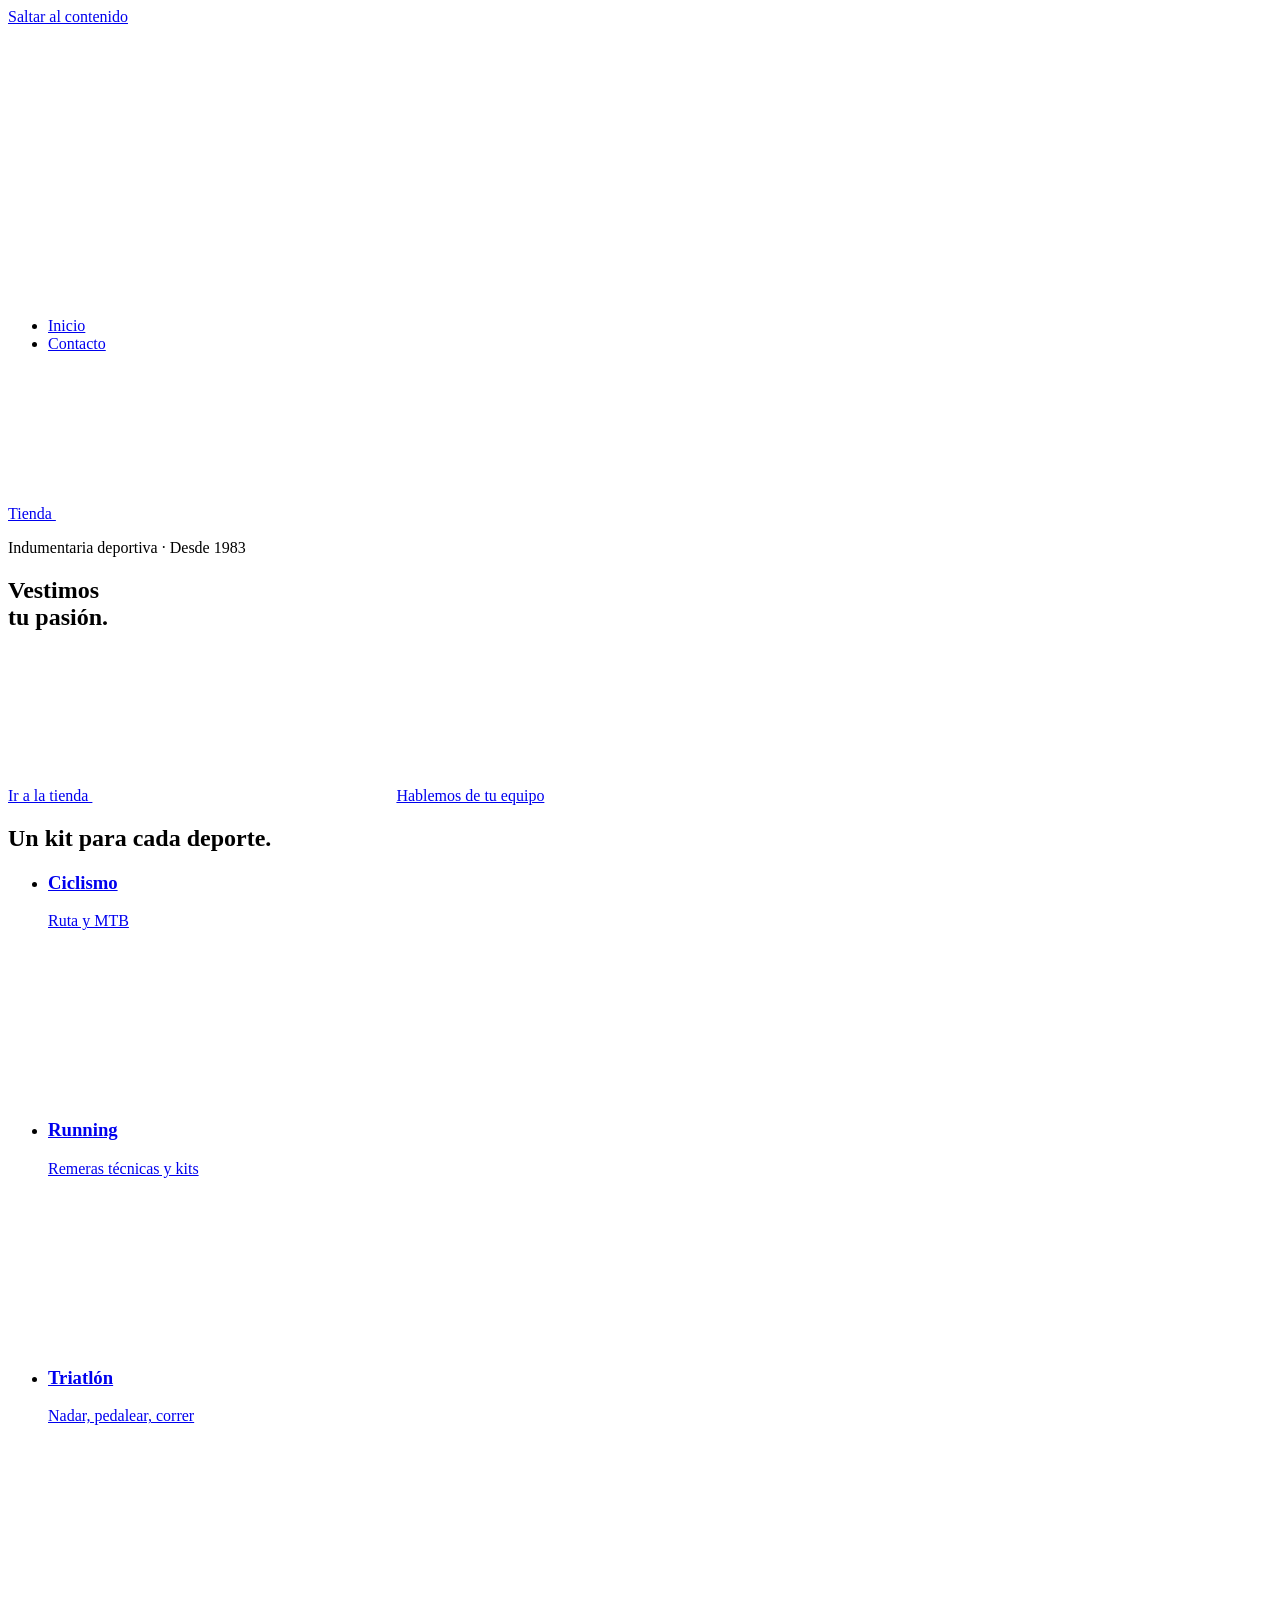
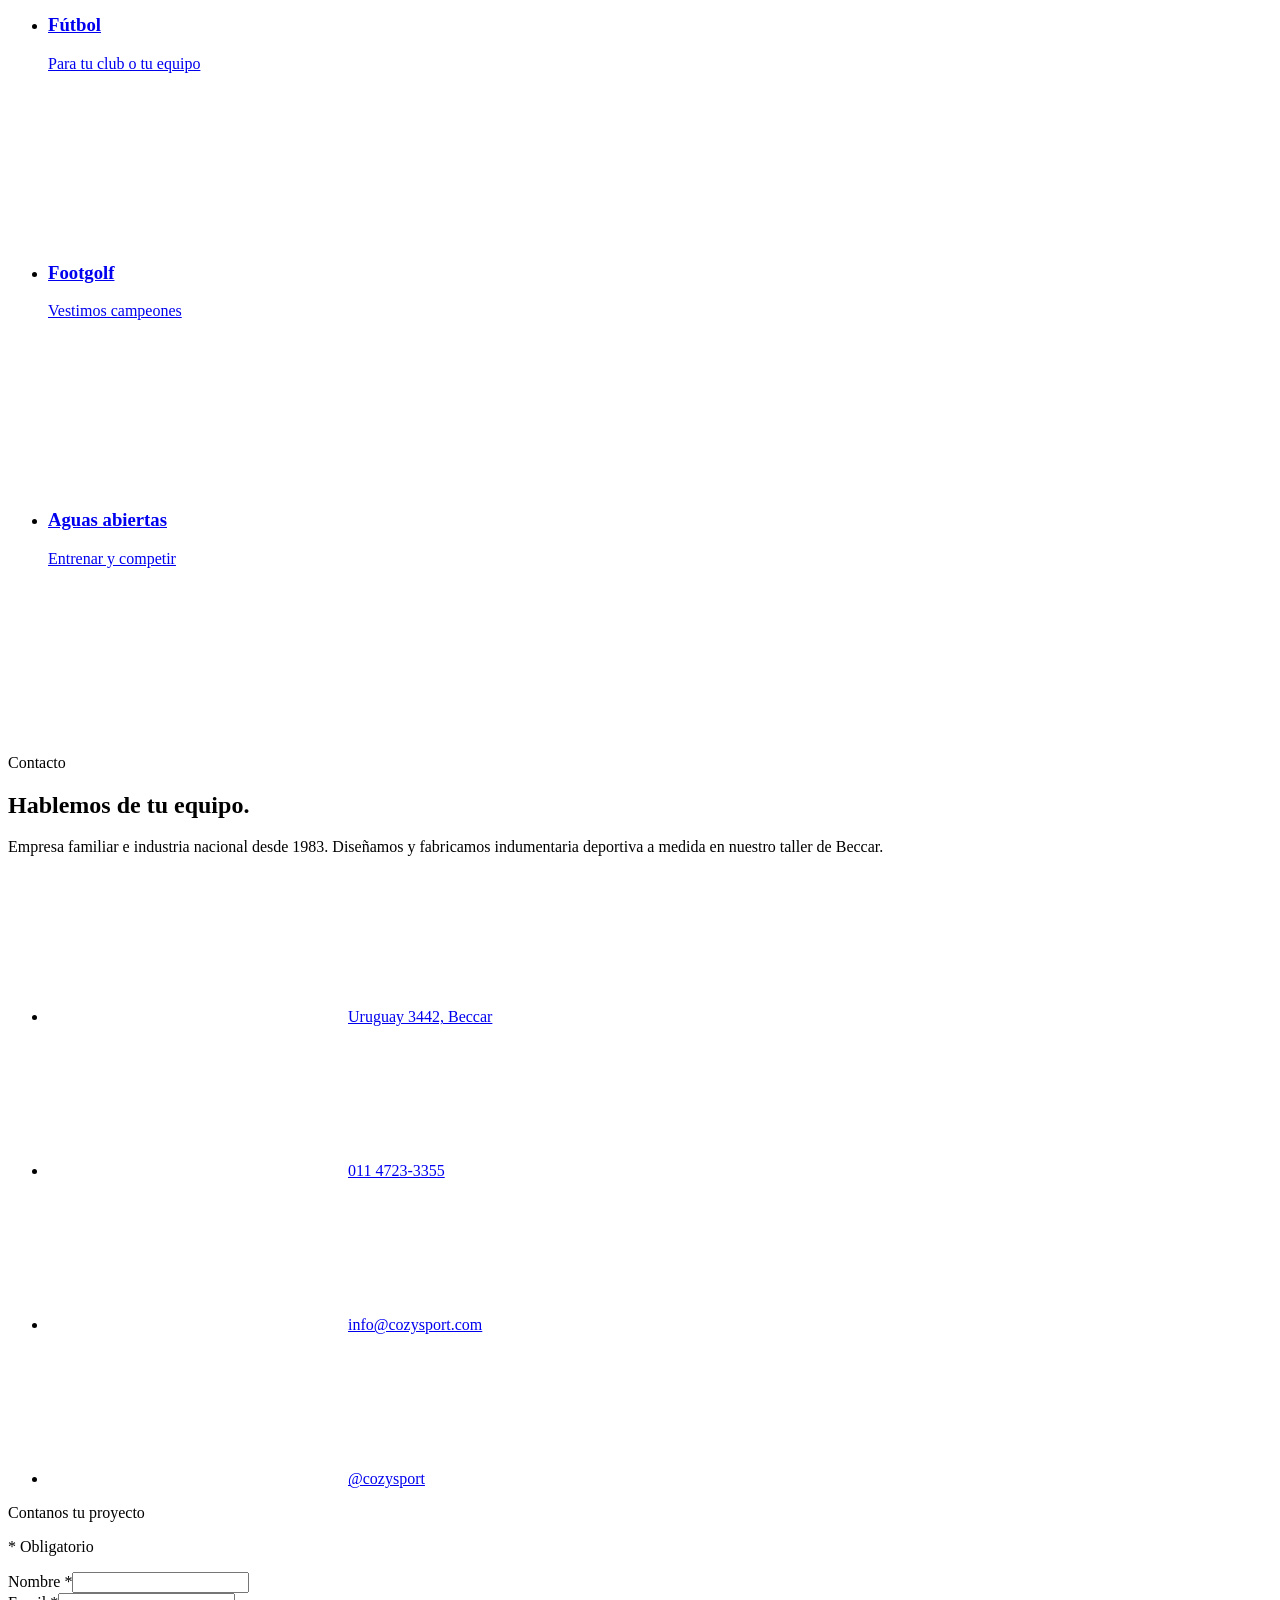
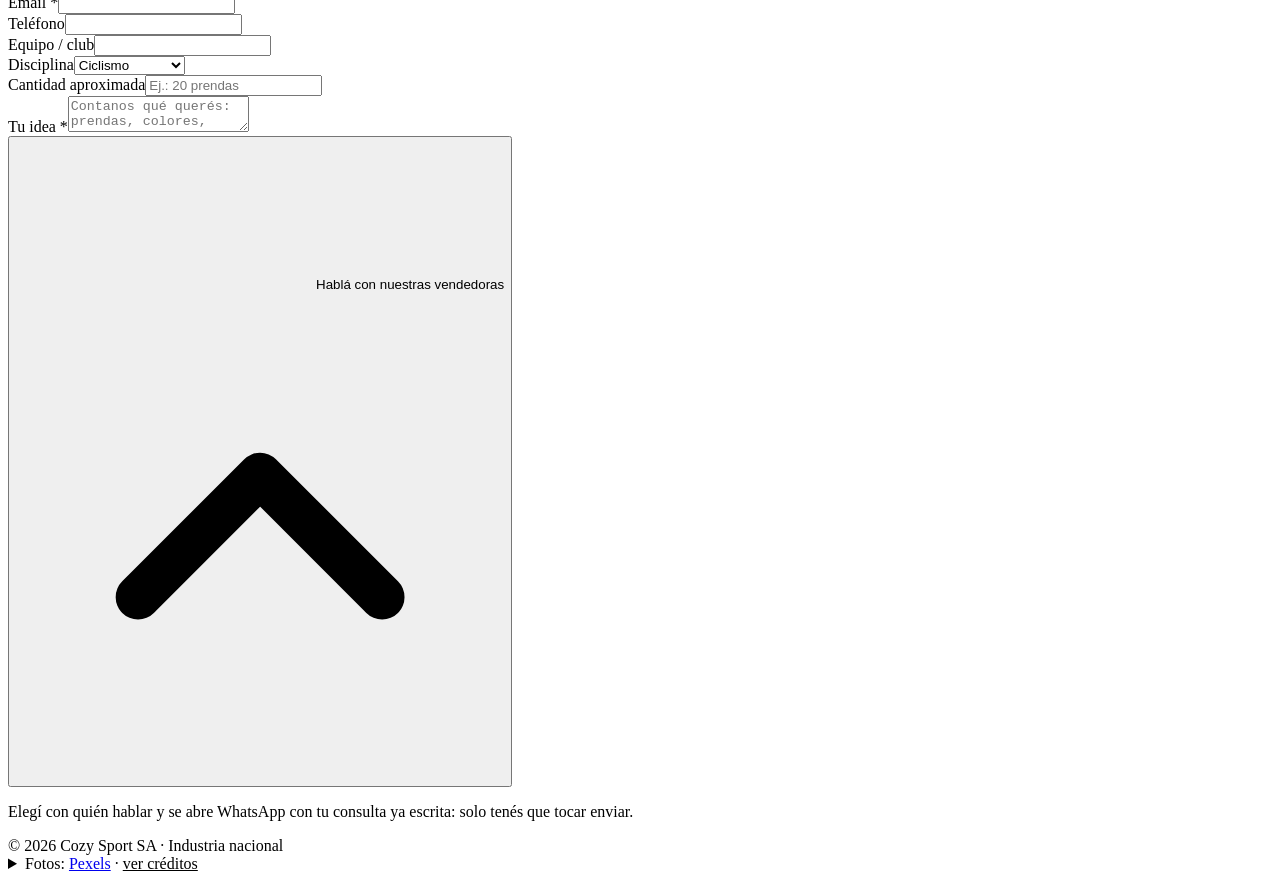
==== src/index.html @ c5a8463f "Cozy Sport en 2 secciones: Inicio (hero + disciplinas) y Contacto" ====
<!doctype html>
<html lang="es-AR">
<head>
<meta charset="utf-8">
<meta name="viewport" content="width=device-width,initial-scale=1,viewport-fit=cover">
<title>Cozy Sport · Indumentaria deportiva personalizada · Desde 1983</title>
<meta name="description" content="Cozy Sport diseña y fabrica indumentaria deportiva personalizada para equipos y deportistas: ciclismo, running, triatlón, fútbol y footgolf. Taller propio en Beccar, Buenos Aires. Industria nacional desde 1983.">
<meta name="theme-color" content="#0b0c0b">
<meta property="og:type" content="website">
<meta property="og:title" content="Cozy Sport · Indumentaria deportiva personalizada">
<meta property="og:description" content="Del boceto a la competencia. Diseño y confección de indumentaria deportiva a medida en Beccar, Buenos Aires, desde 1983.">
<meta property="og:image" content="assets/img/og-image.jpg">
<meta property="og:image:width" content="1200">
<meta property="og:image:height" content="630">
<meta name="twitter:card" content="summary_large_image">
<meta property="og:locale" content="es_AR">
<link rel="icon" href="favicon.ico" sizes="48x48">
<link rel="icon" href="assets/img/favicon.svg" type="image/svg+xml">
<link rel="apple-touch-icon" href="assets/img/apple-icon.png">
<link rel="preconnect" href="https://fonts.googleapis.com">
<link rel="preconnect" href="https://fonts.gstatic.com" crossorigin>
<link href="https://fonts.googleapis.com/css2?family=Archivo:wdth,wght@62..125,400..900&family=Inter:wght@400;500;600;700&family=JetBrains+Mono:wght@700&display=swap" rel="stylesheet">
<link rel="stylesheet" href="assets/css/styles.css">
<link rel="stylesheet" href="assets/css/simple.css">
<script type="application/ld+json">
{"@context":"https://schema.org","@type":"ClothingStore","name":"Cozy Sport SA","description":"Indumentaria deportiva personalizada. Industria nacional desde 1983.","foundingDate":"1983","email":"info@cozysport.com","telephone":["+54 11 4723-3355","+54 11 4723-2255","+54 11 4723-3373"],"url":"https://cozysport.com/","address":{"@type":"PostalAddress","streetAddress":"Uruguay 3442","addressLocality":"Beccar","addressRegion":"Buenos Aires","postalCode":"1643","addressCountry":"AR"},"sameAs":["https://instagram.com/cozysport","https://www.facebook.com/cozysport","https://tiendacozy.com/"]}
</script>
</head>
<body class="s2">
<a class="skip" href="#main">Saltar al contenido</a>

<!--sprite-->

<header class="hdr" id="top">
  <div class="wrap">
    <a class="logo" href="#top" aria-label="Cozy Sport, volver arriba"><svg class="wm" viewBox="0 0 3310 710" aria-hidden="true"><use href="#i-wordmark"/></svg></a>
    <nav class="nav" aria-label="Principal">
      <ul>
        <li><a href="#inicio">Inicio</a></li>
        <li><a href="#contacto">Contacto</a></li>
      </ul>
    </nav>
    <a class="btn hdr-cta" href="https://tiendacozy.com/" target="_blank" rel="noopener">Tienda <svg aria-hidden="true"><use href="#i-arrow-up"/></svg></a>
  </div>
</header>

<main id="main">

<!-- ================= 1 · INICIO ================= -->
<section id="inicio" aria-labelledby="s2-title">
  <div class="s2-hero">
    <div class="bg" data-parallax="0.15"><!--img:tienda|Corredor en una avenida arbolada con luz entre la niebla|100vw||eager--></div>
    <div class="wrap s2-hero-in">
      <p class="kicker">Indumentaria deportiva · Desde 1983</p>
      <h1 id="s2-title" class="display">Vestimos<br>tu pasión.</h1>
      <div class="s2-ctas">
        <a class="btn" href="https://tiendacozy.com/" target="_blank" rel="noopener">Ir a la tienda <svg aria-hidden="true"><use href="#i-arrow-up"/></svg></a>
        <a class="btn ghost" href="#contacto">Hablemos de tu equipo</a>
      </div>
    </div>
    <a class="s2-cue" href="#disciplinas" aria-label="Ver disciplinas"><span></span></a>
  </div>

  <div class="wrap s2-disc" id="disciplinas">
    <h2 class="s2-h2">Un kit para <span>cada deporte.</span></h2>
    <ul class="s2-tiles">
      <li><a class="s2-tile" href="https://tiendacozy.com/" target="_blank" rel="noopener"><!--img:peloton|Ciclistas entrenando en grupo en la ruta|(min-width:900px) 33vw, 50vw--><h3>Ciclismo</h3><p>Ruta y MTB</p><svg class="go" aria-hidden="true"><use href="#i-arrow-up"/></svg></a></li>
      <li><a class="s2-tile" href="https://tiendacozy.com/" target="_blank" rel="noopener"><!--img:running|Corredores de maratón en la bruma de la mañana|(min-width:900px) 33vw, 50vw--><h3>Running</h3><p>Remeras técnicas y kits</p><svg class="go" aria-hidden="true"><use href="#i-arrow-up"/></svg></a></li>
      <li><a class="s2-tile" href="https://tiendacozy.com/" target="_blank" rel="noopener"><!--img:triatlon|Largada de natación de un triatlón en el mar|(min-width:900px) 33vw, 50vw--><h3>Triatlón</h3><p>Nadar, pedalear, correr</p><svg class="go" aria-hidden="true"><use href="#i-arrow-up"/></svg></a></li>
      <li><a class="s2-tile" href="https://tiendacozy.com/" target="_blank" rel="noopener"><!--img:futbol|Jugadores en una cancha de fútbol|(min-width:900px) 33vw, 50vw--><h3>Fútbol</h3><p>Para tu club o tu equipo</p><svg class="go" aria-hidden="true"><use href="#i-arrow-up"/></svg></a></li>
      <li><a class="s2-tile" href="https://tiendacozy.com/" target="_blank" rel="noopener"><!--img:footgolf|Pelota de fútbol sobre la línea del césped|(min-width:900px) 33vw, 50vw--><h3>Footgolf</h3><p>Vestimos campeones</p><svg class="go" aria-hidden="true"><use href="#i-arrow-up"/></svg></a></li>
      <li><a class="s2-tile" href="https://tiendacozy.com/" target="_blank" rel="noopener"><!--img:deportistas|Triatletas saliendo del agua|(min-width:900px) 33vw, 50vw--><h3>Aguas abiertas</h3><p>Entrenar y competir</p><svg class="go" aria-hidden="true"><use href="#i-arrow-up"/></svg></a></li>
    </ul>
  </div>
</section>

<!-- ================= 2 · CONTACTO ================= -->
<section class="s2-contact" id="contacto" aria-labelledby="contact-title">
  <div class="wrap s2-cgrid">
    <div class="s2-about">
      <p class="kicker">Contacto</p>
      <h2 id="contact-title" class="s2-h2">Hablemos de <span>tu equipo.</span></h2>
      <p class="s2-who">Empresa familiar e industria nacional desde 1983. Diseñamos y fabricamos indumentaria deportiva a medida en nuestro taller de Beccar.</p>
      <ul class="s2-info">
        <li><a href="https://www.google.com/maps/search/?api=1&amp;query=Uruguay+3442+Beccar+Buenos+Aires" target="_blank" rel="noopener"><svg aria-hidden="true"><use href="#i-pin"/></svg>Uruguay 3442, Beccar</a></li>
        <li><a href="tel:+541147233355"><svg aria-hidden="true"><use href="#i-phone"/></svg>011 4723-3355</a></li>
        <li><a href="mailto:info@cozysport.com"><svg aria-hidden="true"><use href="#i-mail"/></svg>info@cozysport.com</a></li>
        <li><a href="https://instagram.com/cozysport" target="_blank" rel="noopener"><svg aria-hidden="true"><use href="#i-ig"/></svg>@cozysport</a></li>
      </ul>
    </div>
    <form class="form" id="contactForm" novalidate>
        <div class="form-head"><p class="form-title">Contanos tu proyecto</p><p class="form-req"><span aria-hidden="true">*</span> Obligatorio</p></div>
        <div class="row">
          <div class="field"><label for="f-name">Nombre <span class="req" aria-hidden="true">*</span></label><input id="f-name" name="nombre" autocomplete="name" required></div>
          <div class="field"><label for="f-mail">Email <span class="req" aria-hidden="true">*</span></label><input id="f-mail" name="email" type="email" autocomplete="email" required></div>
        </div>
        <div class="row">
          <div class="field"><label for="f-tel">Teléfono</label><input id="f-tel" name="telefono" type="tel" autocomplete="tel"></div>
          <div class="field"><label for="f-team">Equipo / club</label><input id="f-team" name="equipo"></div>
        </div>
        <div class="row">
          <div class="field"><label for="f-sport">Disciplina</label><select id="f-sport" name="disciplina"><option>Ciclismo</option><option>Running</option><option>Triatlón</option><option>Fútbol</option><option>Footgolf</option><option>Aguas abiertas</option><option>Otra</option></select></div>
          <div class="field"><label for="f-qty">Cantidad aproximada</label><input id="f-qty" name="cantidad" inputmode="numeric" placeholder="Ej.: 20 prendas"></div>
        </div>
        <div class="field"><label for="f-msg">Tu idea <span class="req" aria-hidden="true">*</span></label><textarea id="f-msg" name="mensaje" placeholder="Contanos qué querés: prendas, colores, logos, fechas…" required></textarea></div>
        <div class="form-foot">
          <div class="talk" id="talk">
            <button class="talk-btn" id="talkBtn" type="button" aria-expanded="false" aria-controls="talkArc"><span class="talk-ico" aria-hidden="true"><svg><use href="#i-whatsapp"/></svg></span><span class="talk-txt">Hablá con nuestras vendedoras</span><svg class="talk-chev" viewBox="0 0 24 24" aria-hidden="true" fill="none" stroke="currentColor" stroke-width="2.2" stroke-linecap="round" stroke-linejoin="round"><path d="m6 15 6-6 6 6"/></svg></button>
            <div class="talk-arc" id="talkArc" role="group" aria-label="Elegí con quién hablar por WhatsApp"></div>
          </div>
        </div>
        <p class="note" id="formNote" aria-live="polite">Elegí con quién hablar y se abre WhatsApp con tu consulta ya escrita: solo tenés que tocar enviar.</p>
      </form>
  </div>
</section>
</main>

<footer class="s2-ftr">
  <div class="wrap">
    <span>© <span id="yr">2026</span> Cozy Sport SA · Industria nacional</span>
    <details class="credits">
      <summary>Fotos: <a href="https://www.pexels.com" target="_blank" rel="noopener">Pexels</a> · <u>ver créditos</u></summary>
      <ul><!--credits--></ul>
    </details>
  </div>
</footer>

<script src="assets/js/main.js" defer></script>
</body>
</html>
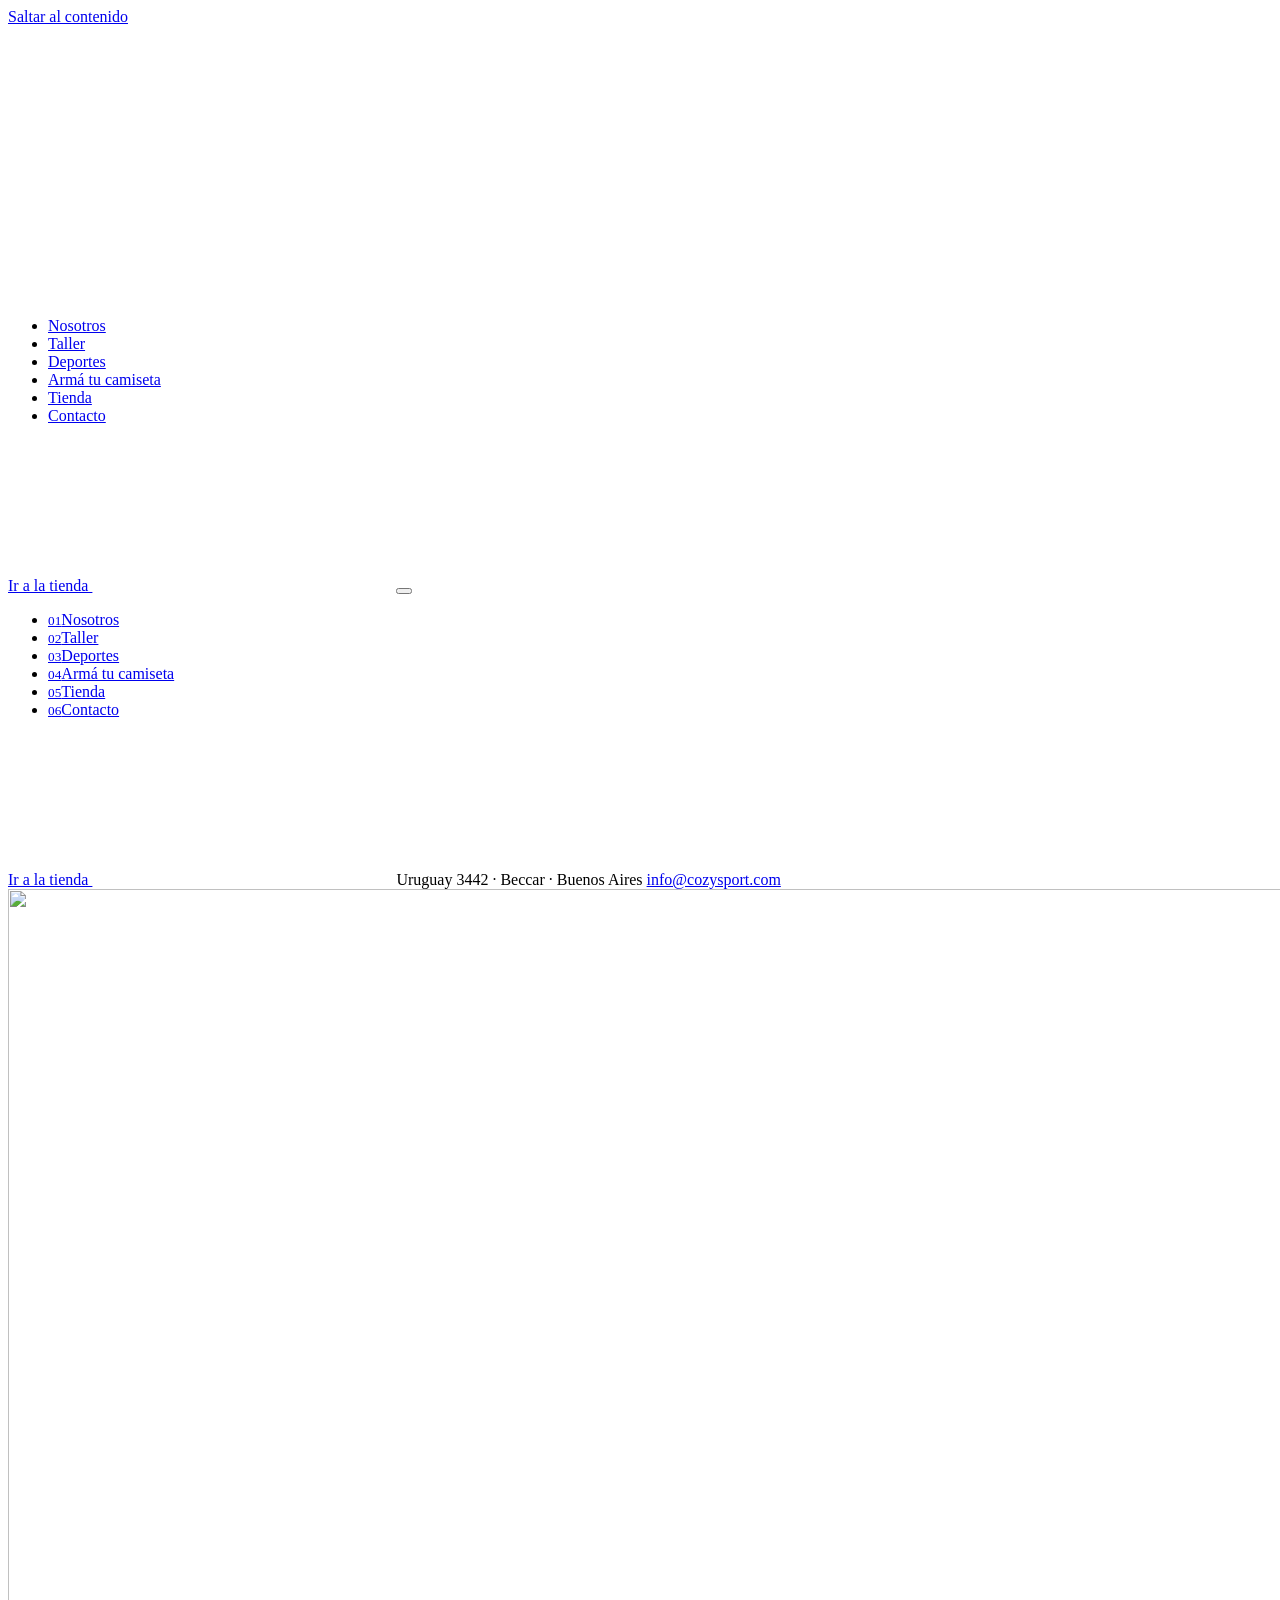
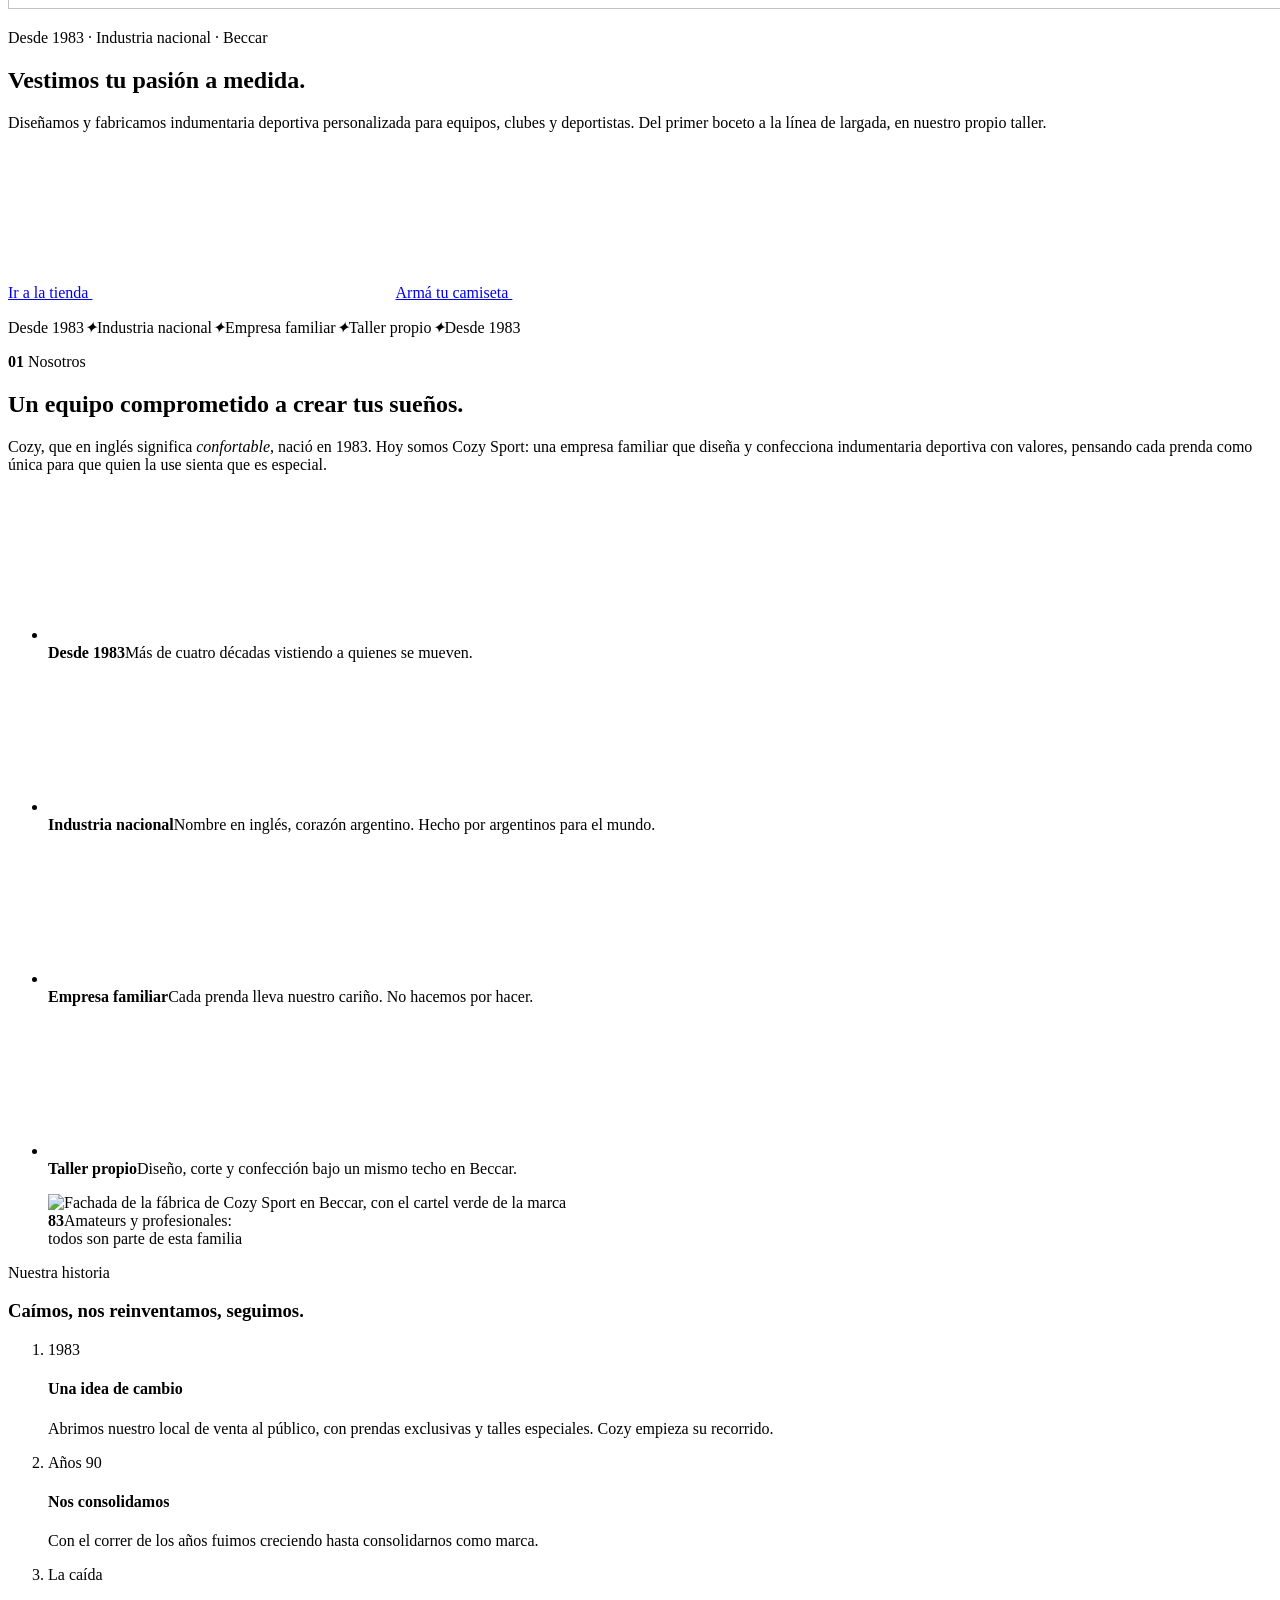
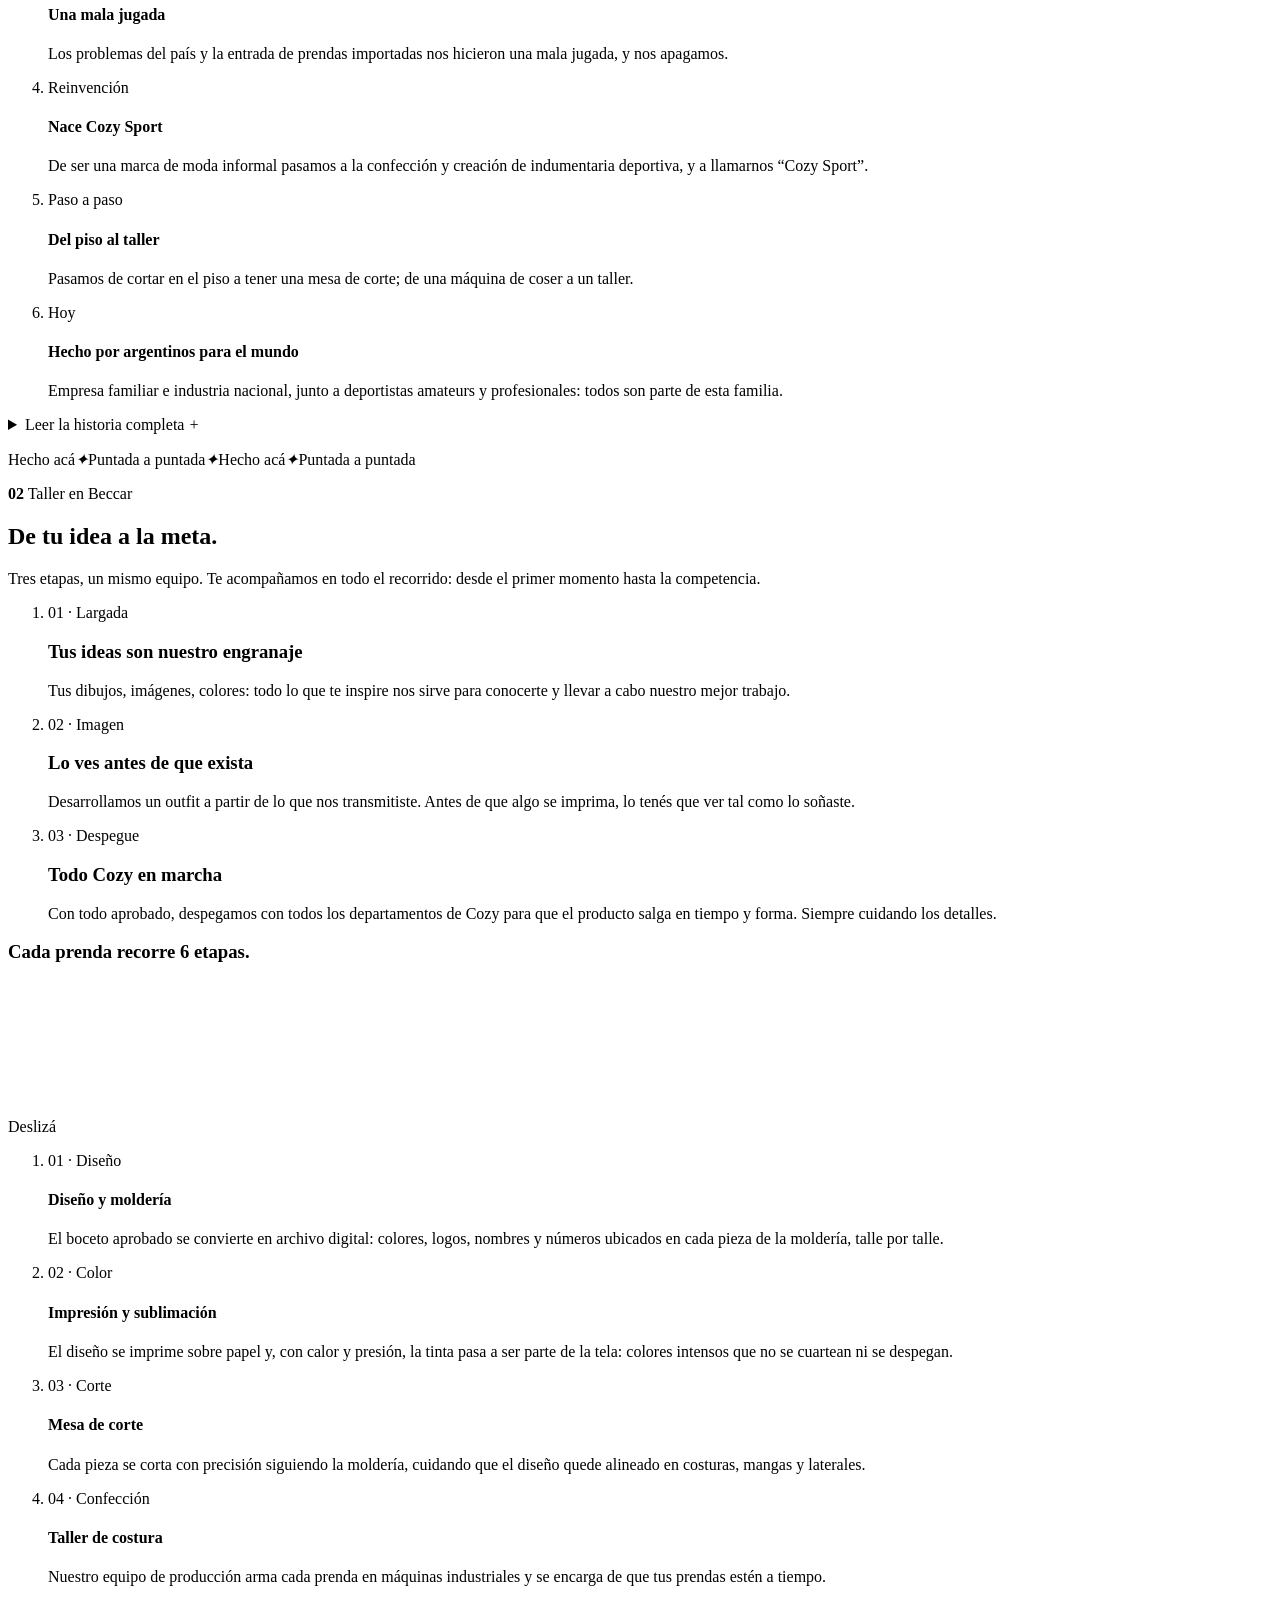
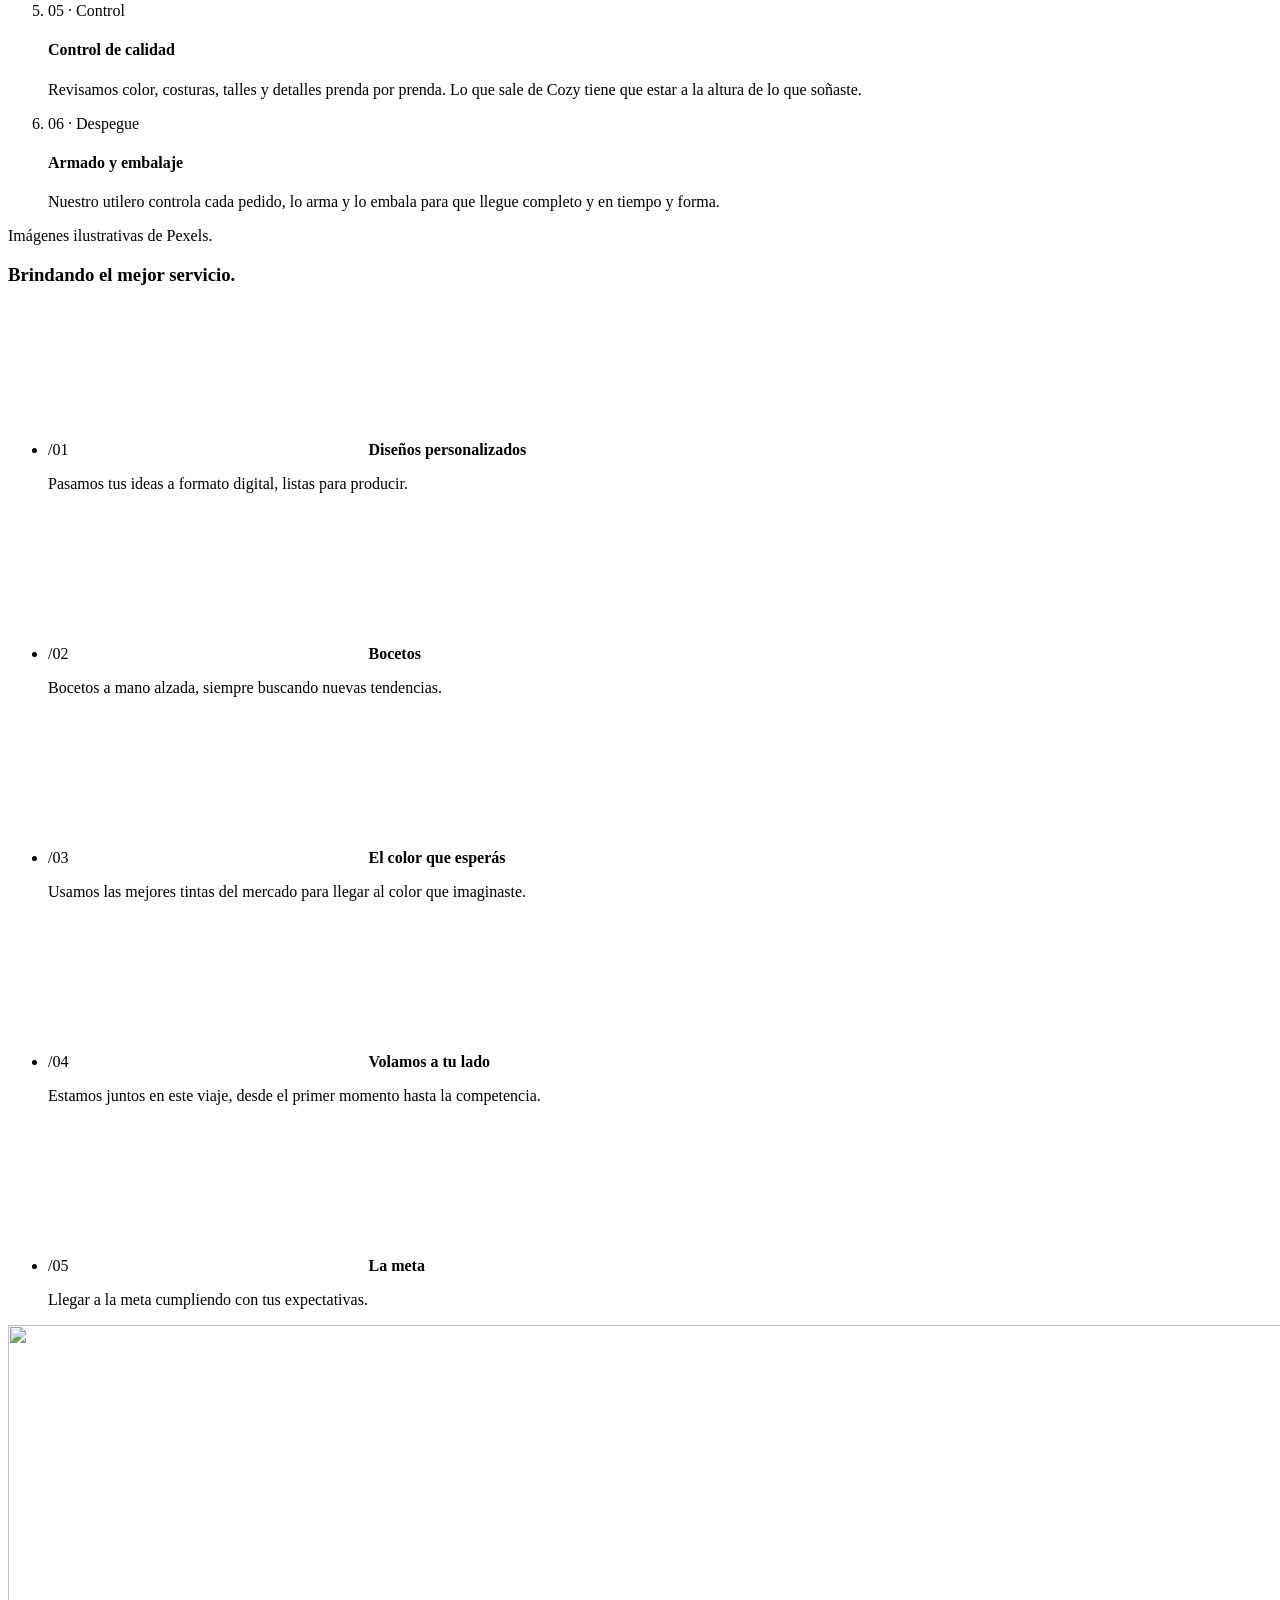
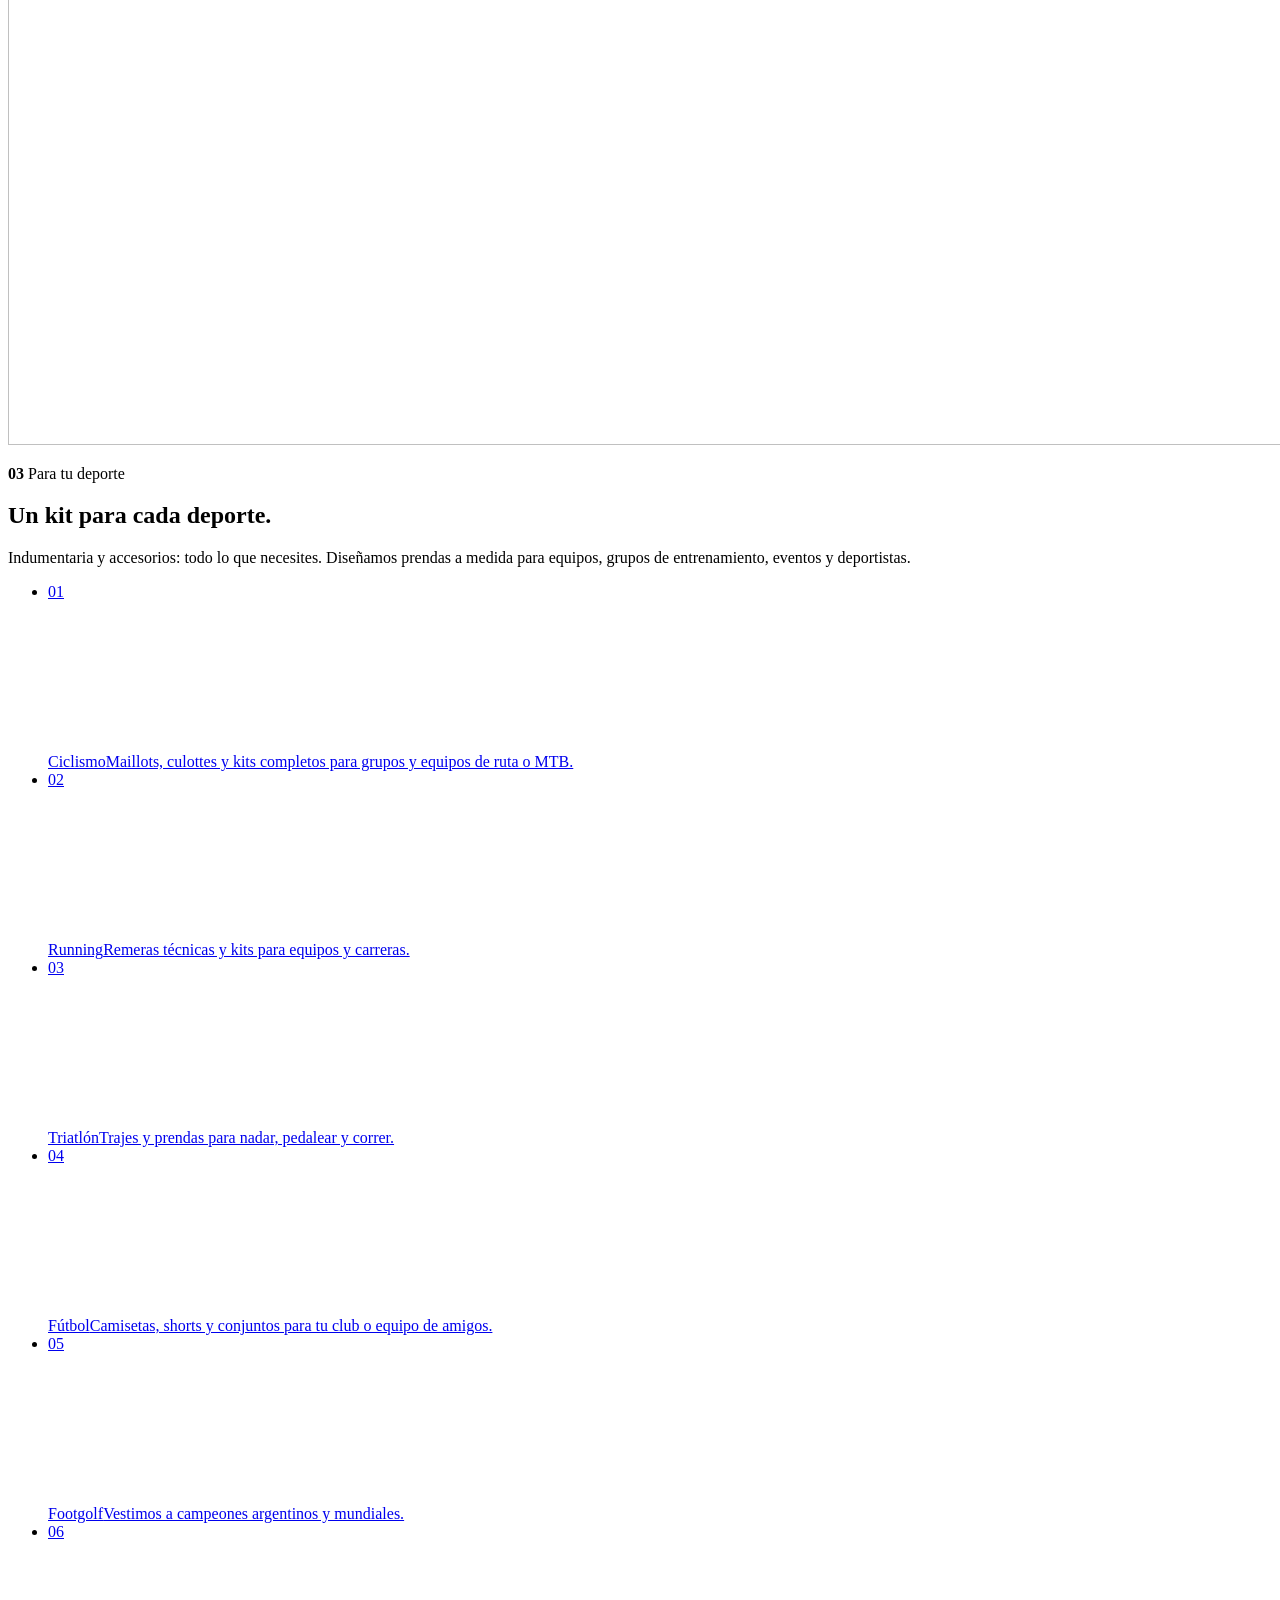
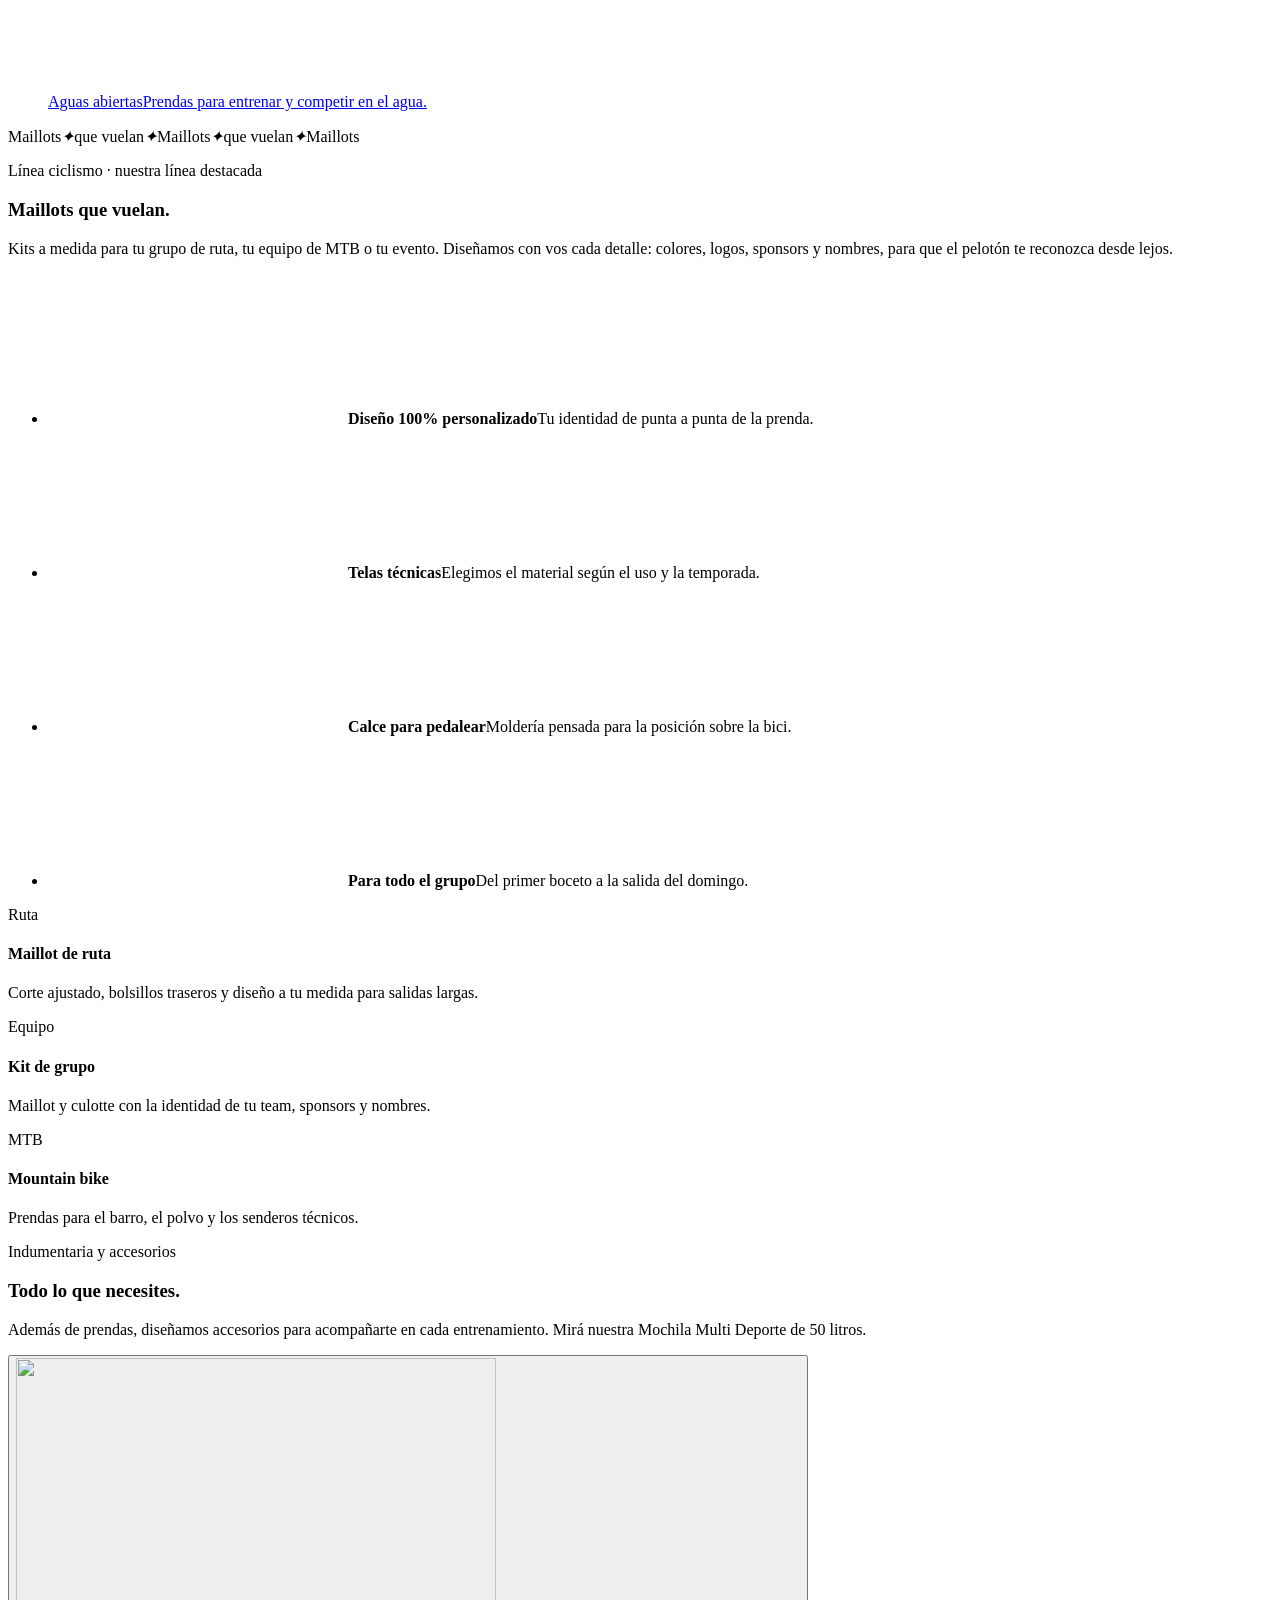
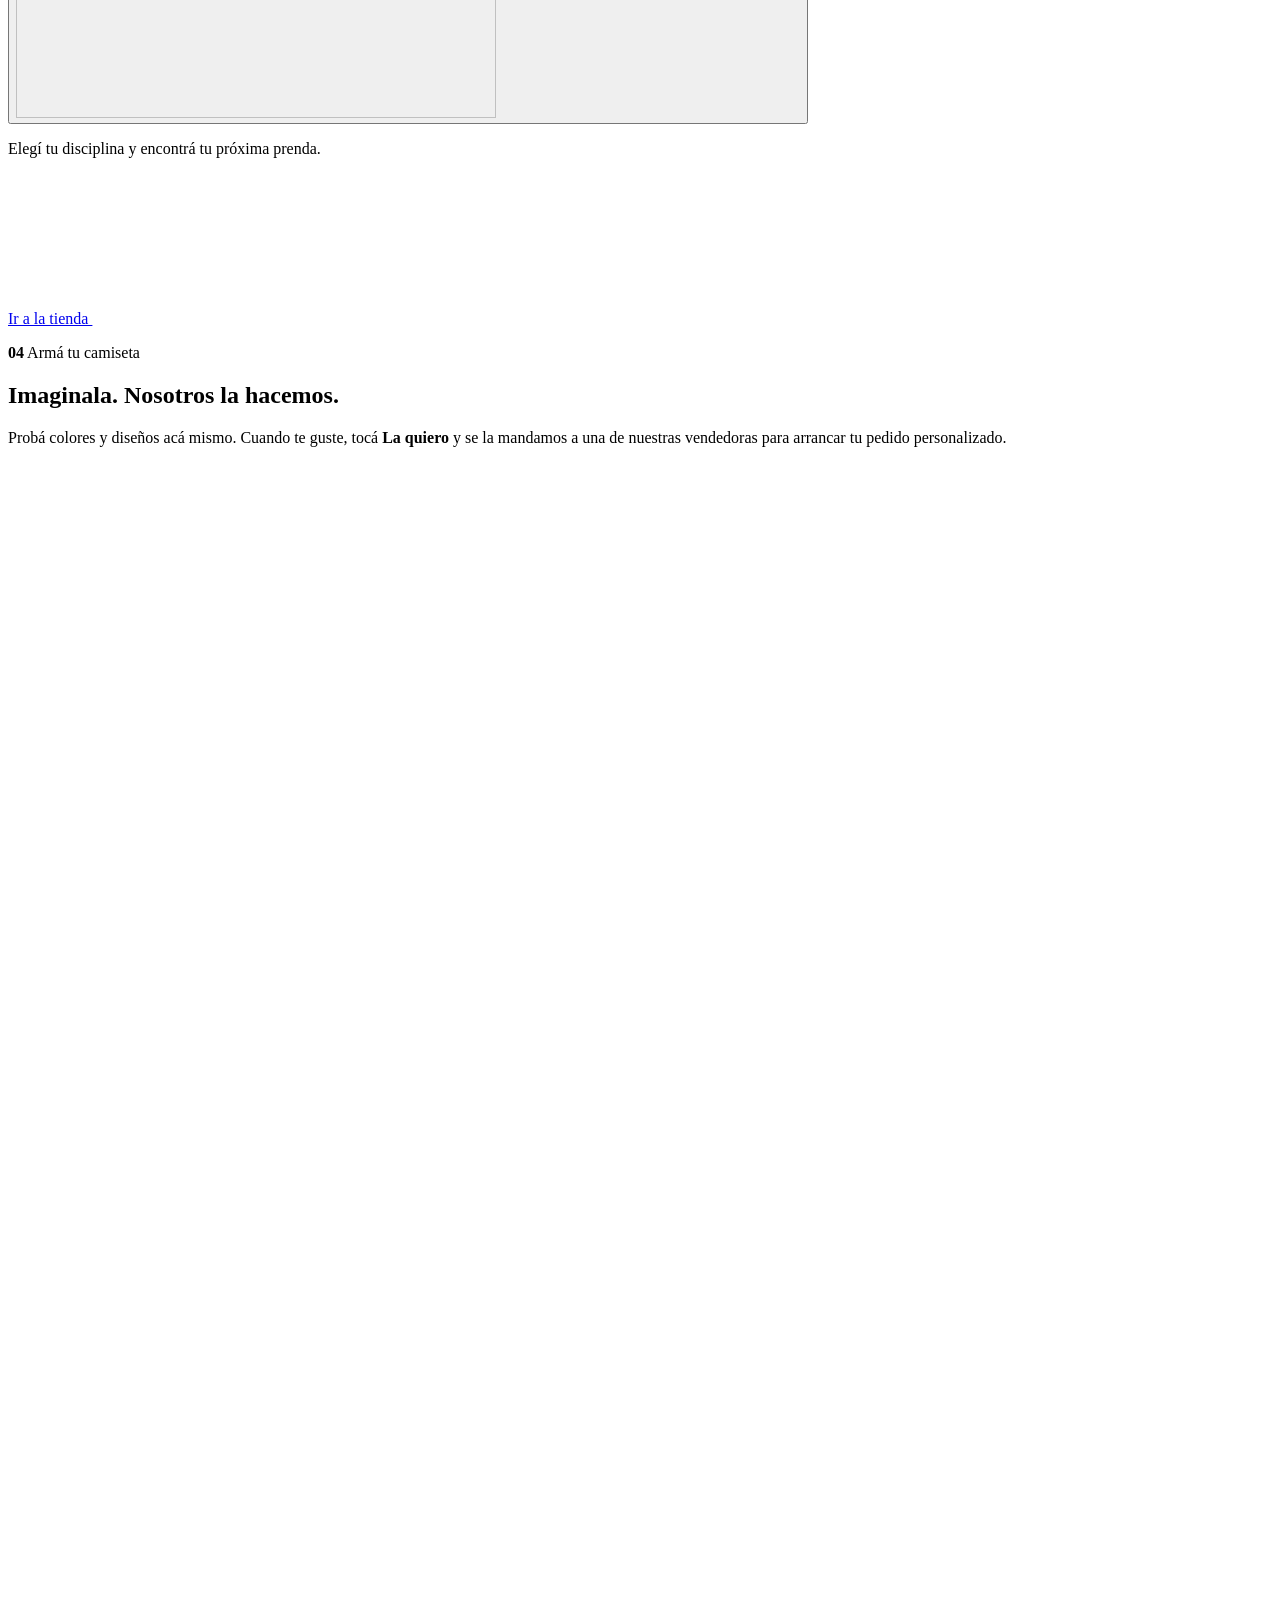
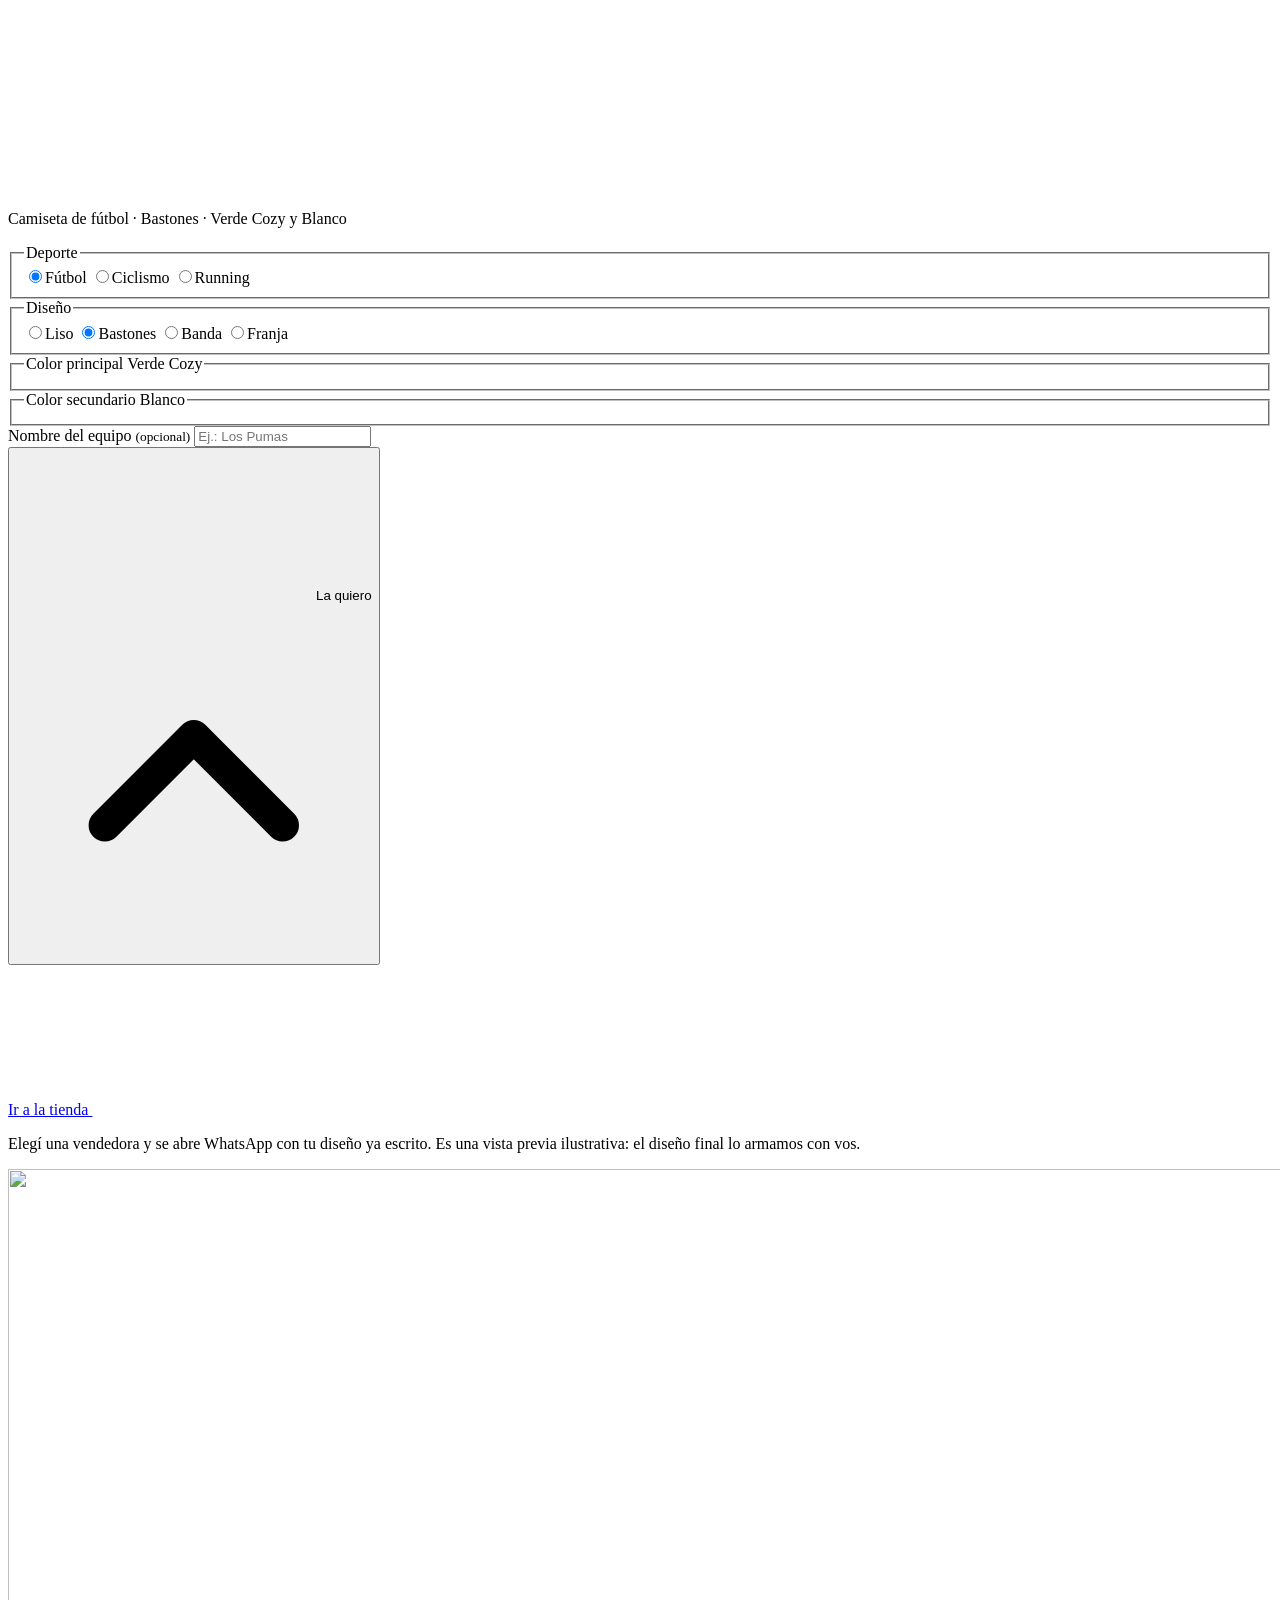
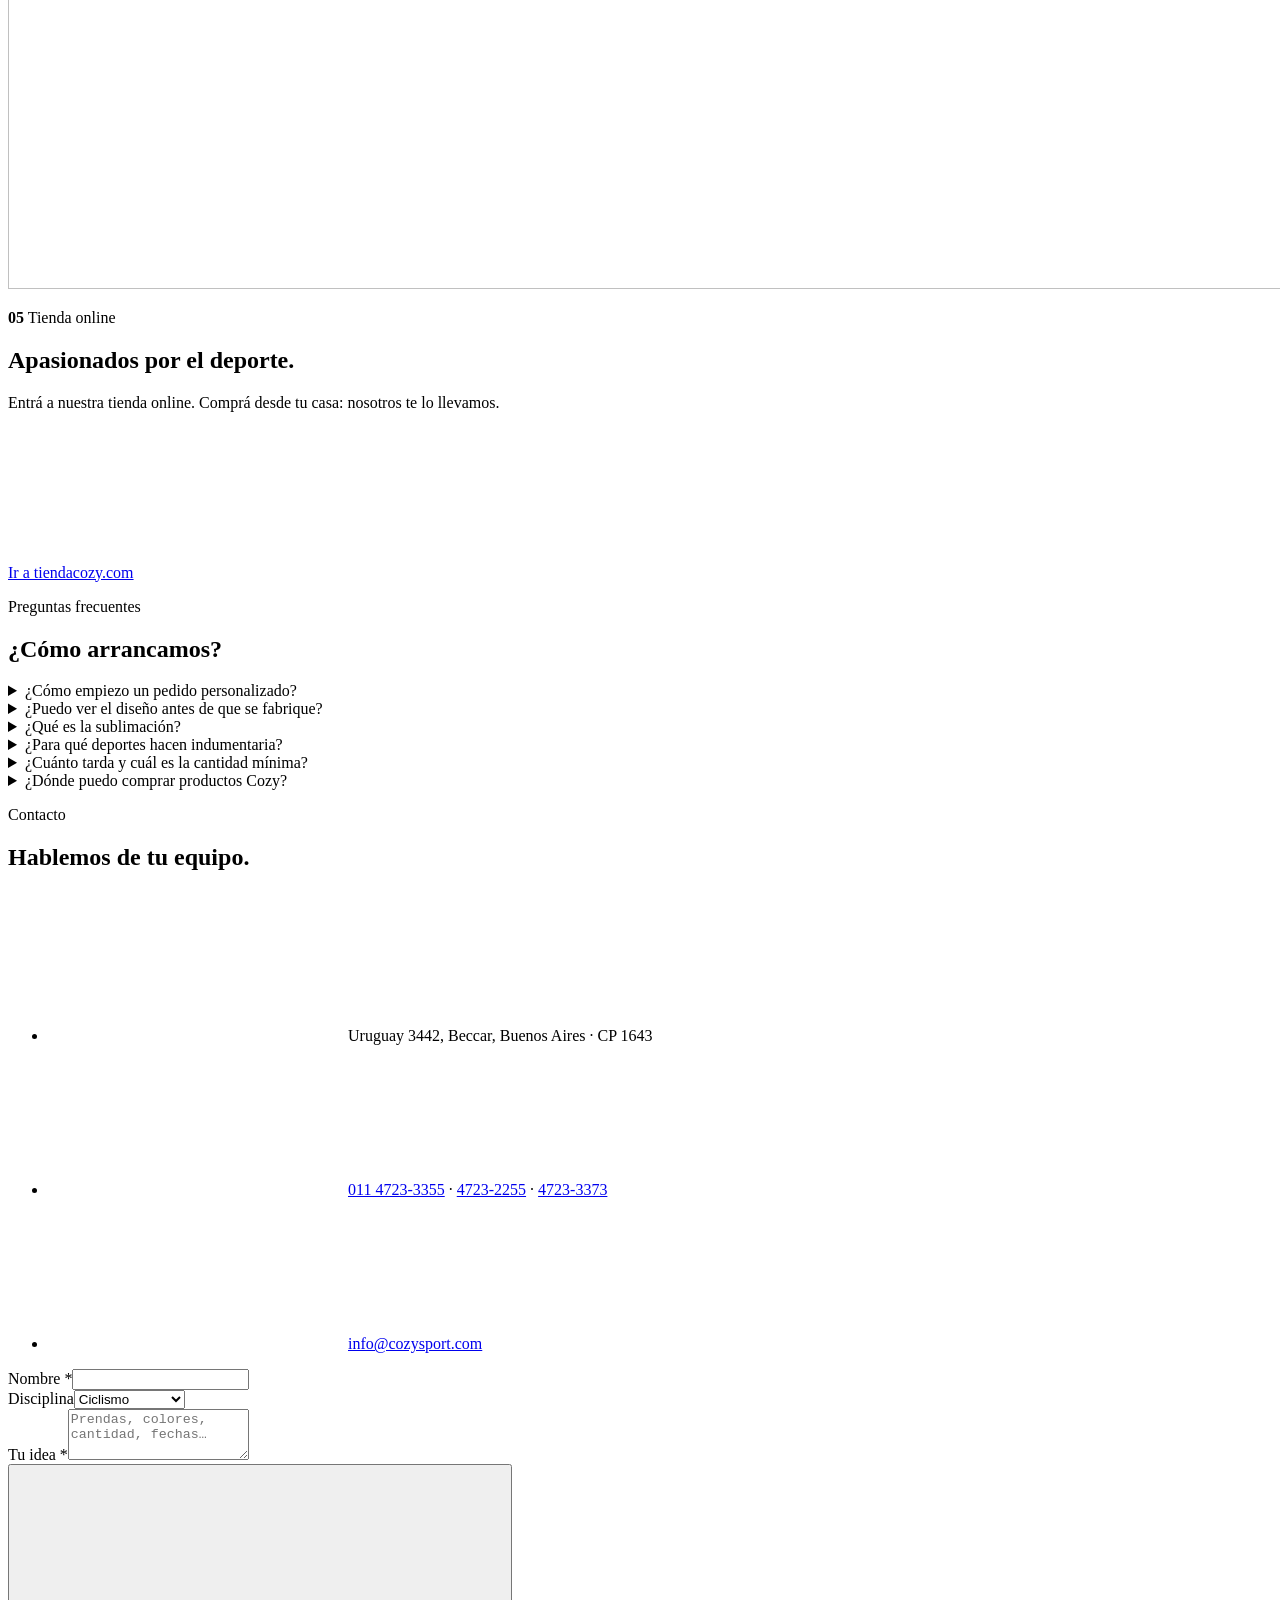
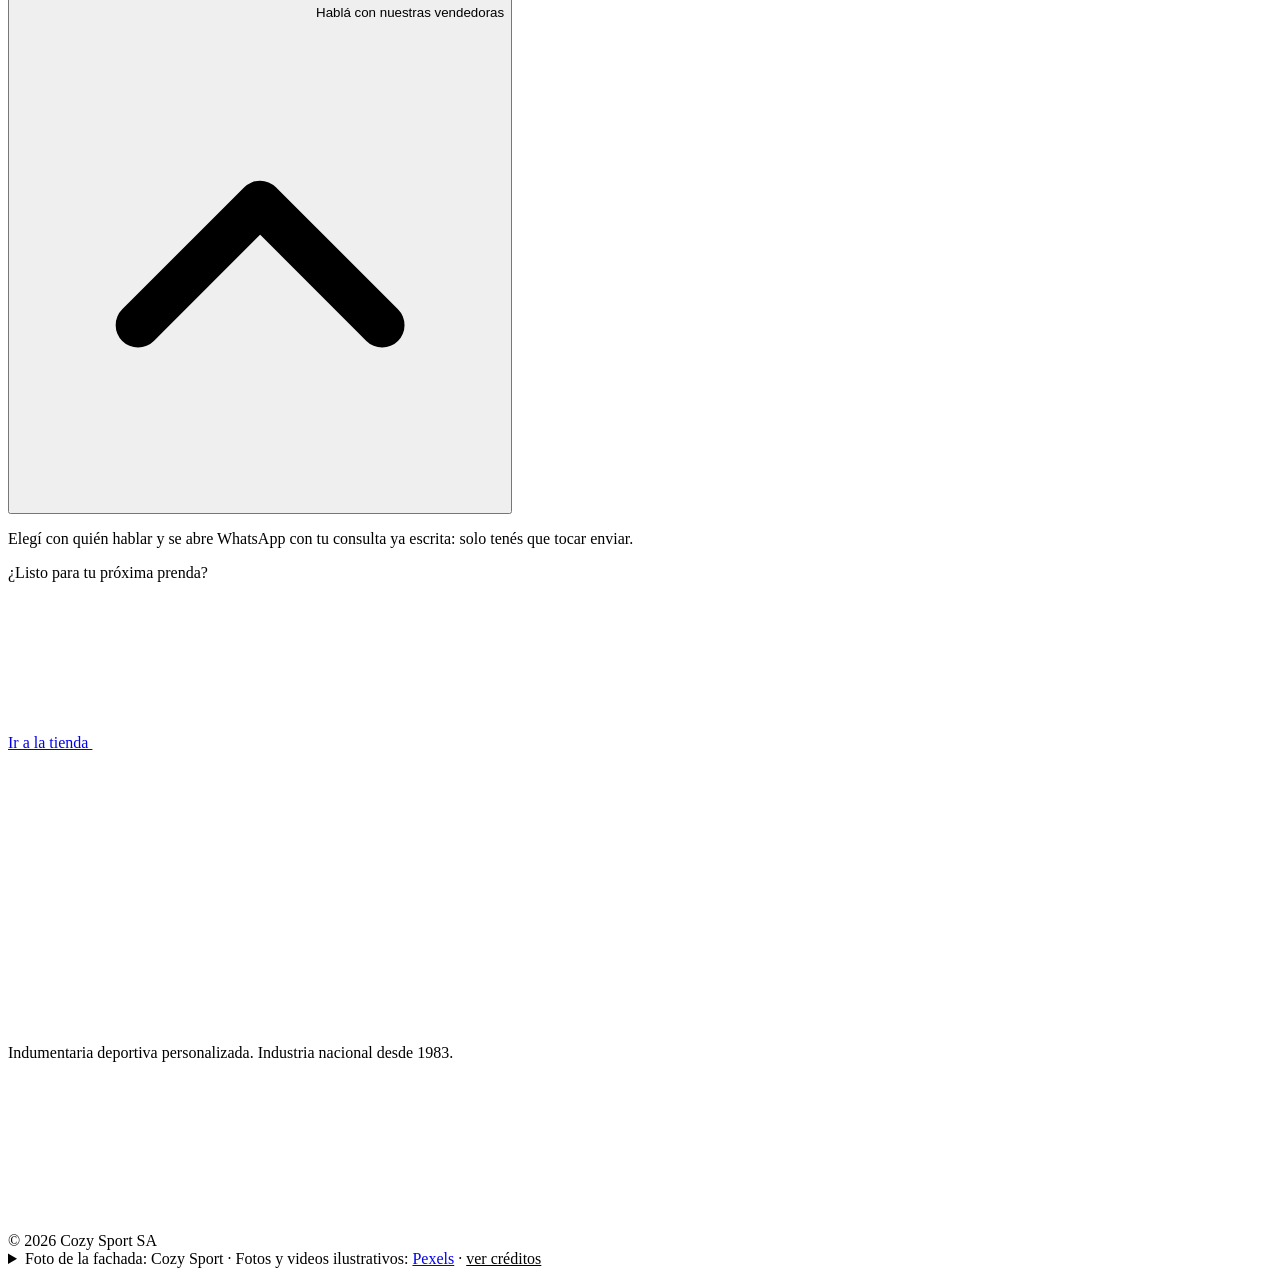
==== commit da63e706: "Versión historia: un solo recorrido con toda la info, Armá tu camiseta, videos y tienda destacada" ====
--- a/src/index.html
+++ b/src/index.html
@@ -20,13 +20,14 @@
 <link rel="preconnect" href="https://fonts.googleapis.com">
 <link rel="preconnect" href="https://fonts.gstatic.com" crossorigin>
 <link href="https://fonts.googleapis.com/css2?family=Archivo:wdth,wght@62..125,400..900&family=Inter:wght@400;500;600;700&family=JetBrains+Mono:wght@700&display=swap" rel="stylesheet">
+<link rel="preload" as="image" type="image/webp" href="assets/video/ciclismo-poster-1280.webp" imagesrcset="assets/video/ciclismo-poster-640.webp 640w, assets/video/ciclismo-poster-1280.webp 1280w" imagesizes="100vw">
 <link rel="stylesheet" href="assets/css/styles.css">
-<link rel="stylesheet" href="assets/css/simple.css">
+<link rel="stylesheet" href="assets/css/story.css">
 <script type="application/ld+json">
-{"@context":"https://schema.org","@type":"ClothingStore","name":"Cozy Sport SA","description":"Indumentaria deportiva personalizada. Industria nacional desde 1983.","foundingDate":"1983","email":"info@cozysport.com","telephone":["+54 11 4723-3355","+54 11 4723-2255","+54 11 4723-3373"],"url":"https://cozysport.com/","address":{"@type":"PostalAddress","streetAddress":"Uruguay 3442","addressLocality":"Beccar","addressRegion":"Buenos Aires","postalCode":"1643","addressCountry":"AR"},"sameAs":["https://instagram.com/cozysport","https://www.facebook.com/cozysport","https://tiendacozy.com/"]}
+{"@context":"https://schema.org","@type":"ClothingStore","name":"Cozy Sport SA","description":"Indumentaria deportiva personalizada. Industria nacional desde 1983.","foundingDate":"1983","email":"info@cozysport.com","telephone":["+54 11 4723-3355","+54 11 4723-2255","+54 11 4723-3373"],"url":"https://cozysport.com/","address":{"@type":"PostalAddress","streetAddress":"Uruguay 3442","addressLocality":"Beccar","addressRegion":"Buenos Aires","postalCode":"1643","addressCountry":"AR"},"sameAs":["https://instagram.com/cozysport","https://www.facebook.com/cozysport","https://twitter.com/cozysport","https://www.youtube.com/channel/UCqqrq2bQ2Q-Dgik3gxvm1Yw","https://tiendacozy.com/"]}
 </script>
 </head>
-<body class="s2">
+<body class="st">
 <a class="skip" href="#main">Saltar al contenido</a>
 
 <!--sprite-->
@@ -36,73 +37,320 @@
     <a class="logo" href="#top" aria-label="Cozy Sport, volver arriba"><svg class="wm" viewBox="0 0 3310 710" aria-hidden="true"><use href="#i-wordmark"/></svg></a>
     <nav class="nav" aria-label="Principal">
       <ul>
-        <li><a href="#inicio">Inicio</a></li>
+        <li><a href="#nosotros">Nosotros</a></li>
+        <li><a href="#taller">Taller</a></li>
+        <li><a href="#deportes">Deportes</a></li>
+        <li><a href="#arma">Armá tu camiseta</a></li>
+        <li><a href="#tienda">Tienda</a></li>
         <li><a href="#contacto">Contacto</a></li>
       </ul>
     </nav>
-    <a class="btn hdr-cta" href="https://tiendacozy.com/" target="_blank" rel="noopener">Tienda <svg aria-hidden="true"><use href="#i-arrow-up"/></svg></a>
-  </div>
+    <div class="hdr-r">
+      <a class="btn hdr-cta" href="https://tiendacozy.com/" target="_blank" rel="noopener">Ir a la tienda <svg aria-hidden="true"><use href="#i-arrow-up"/></svg></a>
+      <button class="burger" aria-label="Abrir menú" aria-expanded="false" aria-controls="mnav"><span></span></button>
+    </div>
+  </div>
+  <div class="hdr-prog" aria-hidden="true"><i></i></div>
 </header>
+<nav class="mnav" id="mnav" aria-label="Menú móvil">
+  <ul>
+    <li><a href="#nosotros"><small>01</small>Nosotros</a></li>
+    <li><a href="#taller"><small>02</small>Taller</a></li>
+    <li><a href="#deportes"><small>03</small>Deportes</a></li>
+    <li><a href="#arma"><small>04</small>Armá tu camiseta</a></li>
+    <li><a href="#tienda"><small>05</small>Tienda</a></li>
+    <li><a href="#contacto"><small>06</small>Contacto</a></li>
+  </ul>
+  <div class="meta">
+    <a class="btn" href="https://tiendacozy.com/" target="_blank" rel="noopener" style="justify-self:start">Ir a la tienda <svg aria-hidden="true"><use href="#i-arrow-up"/></svg></a>
+    <span>Uruguay 3442 · Beccar · Buenos Aires</span>
+    <a href="mailto:info@cozysport.com">info@cozysport.com</a>
+  </div>
+</nav>
 
 <main id="main">
 
-<!-- ================= 1 · INICIO ================= -->
-<section id="inicio" aria-labelledby="s2-title">
-  <div class="s2-hero">
-    <div class="bg" data-parallax="0.15"><!--img:tienda|Corredor en una avenida arbolada con luz entre la niebla|100vw||eager--></div>
-    <div class="wrap s2-hero-in">
-      <p class="kicker">Indumentaria deportiva · Desde 1983</p>
-      <h1 id="s2-title" class="display">Vestimos<br>tu pasión.</h1>
-      <div class="s2-ctas">
-        <a class="btn" href="https://tiendacozy.com/" target="_blank" rel="noopener">Ir a la tienda <svg aria-hidden="true"><use href="#i-arrow-up"/></svg></a>
-        <a class="btn ghost" href="#contacto">Hablemos de tu equipo</a>
-      </div>
-    </div>
-    <a class="s2-cue" href="#disciplinas" aria-label="Ver disciplinas"><span></span></a>
-  </div>
-
-  <div class="wrap s2-disc" id="disciplinas">
-    <h2 class="s2-h2">Un kit para <span>cada deporte.</span></h2>
-    <ul class="s2-tiles">
-      <li><a class="s2-tile" href="https://tiendacozy.com/" target="_blank" rel="noopener"><!--img:peloton|Ciclistas entrenando en grupo en la ruta|(min-width:900px) 33vw, 50vw--><h3>Ciclismo</h3><p>Ruta y MTB</p><svg class="go" aria-hidden="true"><use href="#i-arrow-up"/></svg></a></li>
-      <li><a class="s2-tile" href="https://tiendacozy.com/" target="_blank" rel="noopener"><!--img:running|Corredores de maratón en la bruma de la mañana|(min-width:900px) 33vw, 50vw--><h3>Running</h3><p>Remeras técnicas y kits</p><svg class="go" aria-hidden="true"><use href="#i-arrow-up"/></svg></a></li>
-      <li><a class="s2-tile" href="https://tiendacozy.com/" target="_blank" rel="noopener"><!--img:triatlon|Largada de natación de un triatlón en el mar|(min-width:900px) 33vw, 50vw--><h3>Triatlón</h3><p>Nadar, pedalear, correr</p><svg class="go" aria-hidden="true"><use href="#i-arrow-up"/></svg></a></li>
-      <li><a class="s2-tile" href="https://tiendacozy.com/" target="_blank" rel="noopener"><!--img:futbol|Jugadores en una cancha de fútbol|(min-width:900px) 33vw, 50vw--><h3>Fútbol</h3><p>Para tu club o tu equipo</p><svg class="go" aria-hidden="true"><use href="#i-arrow-up"/></svg></a></li>
-      <li><a class="s2-tile" href="https://tiendacozy.com/" target="_blank" rel="noopener"><!--img:footgolf|Pelota de fútbol sobre la línea del césped|(min-width:900px) 33vw, 50vw--><h3>Footgolf</h3><p>Vestimos campeones</p><svg class="go" aria-hidden="true"><use href="#i-arrow-up"/></svg></a></li>
-      <li><a class="s2-tile" href="https://tiendacozy.com/" target="_blank" rel="noopener"><!--img:deportistas|Triatletas saliendo del agua|(min-width:900px) 33vw, 50vw--><h3>Aguas abiertas</h3><p>Entrenar y competir</p><svg class="go" aria-hidden="true"><use href="#i-arrow-up"/></svg></a></li>
+<!-- ============ HERO ============ -->
+<section class="st-hero" aria-labelledby="hero-title">
+  <div class="vbg" data-video="ciclismo">
+    <img src="assets/video/ciclismo-poster-1280.webp" srcset="assets/video/ciclismo-poster-640.webp 640w, assets/video/ciclismo-poster-1280.webp 1280w" sizes="100vw" width="1280" height="720" alt="" fetchpriority="high" decoding="async">
+  </div>
+  <div class="wrap st-hero-in">
+    <p class="kicker">Desde 1983 · Industria nacional · Beccar</p>
+    <h1 id="hero-title" class="display st-mega">
+      <span class="ln"><span>Vestimos</span></span>
+      <span class="ln"><span class="outline">tu pasión</span></span>
+      <span class="ln"><span class="green">a medida.</span></span>
+    </h1>
+    <p class="lead">Diseñamos y fabricamos indumentaria deportiva personalizada para equipos, clubes y deportistas. Del primer boceto a la línea de largada, en nuestro propio taller.</p>
+    <div class="ctas">
+      <a class="btn btn-lg" href="https://tiendacozy.com/" target="_blank" rel="noopener">Ir a la tienda <svg aria-hidden="true"><use href="#i-arrow-up"/></svg></a>
+      <a class="btn ghost btn-lg" href="#arma">Armá tu camiseta <svg aria-hidden="true"><use href="#i-arrow"/></svg></a>
+    </div>
+  </div>
+  <a class="st-cue" href="#nosotros" aria-label="Seguir bajando"><span></span></a>
+</section>
+
+<!-- ============ 01 · NOSOTROS + HISTORIA ============ -->
+<section class="ch" id="nosotros" aria-labelledby="nos-title">
+  <div class="kline" aria-hidden="true">
+    <p class="kx" data-kx="-1"><span>Desde 1983</span><i>✦</i><span class="outline">Industria nacional</span><i>✦</i><span>Empresa familiar</span><i>✦</i><span class="outline">Taller propio</span><i>✦</i><span>Desde 1983</span></p>
+  </div>
+  <div class="wrap ch-grid">
+    <div class="ch-txt">
+      <p class="ch-n rv"><b>01</b> Nosotros</p>
+      <h2 id="nos-title" class="display st-h2 rv">Un equipo comprometido a <span class="green">crear tus sueños.</span></h2>
+      <p class="lead rv">Cozy, que en inglés significa <em>confortable</em>, nació en 1983. Hoy somos Cozy Sport: una empresa familiar que diseña y confecciona indumentaria deportiva con valores, pensando cada prenda como única para que quien la use sienta que es especial.</p>
+      <ul class="facts">
+        <li class="rv"><svg aria-hidden="true"><use href="#i-calendar"/></svg><div><strong>Desde 1983</strong><span>Más de cuatro décadas vistiendo a quienes se mueven.</span></div></li>
+        <li class="rv"><svg aria-hidden="true"><use href="#i-flag"/></svg><div><strong>Industria nacional</strong><span>Nombre en inglés, corazón argentino. Hecho por argentinos para el mundo.</span></div></li>
+        <li class="rv"><svg aria-hidden="true"><use href="#i-heart"/></svg><div><strong>Empresa familiar</strong><span>Cada prenda lleva nuestro cariño. No hacemos por hacer.</span></div></li>
+        <li class="rv"><svg aria-hidden="true"><use href="#i-needle"/></svg><div><strong>Taller propio</strong><span>Diseño, corte y confección bajo un mismo techo en Beccar.</span></div></li>
+      </ul>
+    </div>
+    <figure class="ch-fig rv">
+      <div class="par" data-par="0.06"><picture><source type="image/webp" srcset="assets/img/fachada-640.webp 640w, assets/img/fachada-1280.webp 1280w, assets/img/fachada-1728.webp 1728w" sizes="(min-width:1000px) 42vw, 100vw"><img src="assets/img/fachada.jpg" width="1728" height="1152" alt="Fachada de la fábrica de Cozy Sport en Beccar, con el cartel verde de la marca" loading="lazy" decoding="async"></picture></div>
+      <figcaption><b>83</b><span>Amateurs y profesionales:<br>todos son parte de esta familia</span></figcaption>
+    </figure>
+  </div>
+
+  <div class="wrap hist" id="historia">
+    <div class="hist-head">
+      <p class="ch-n rv">Nuestra historia</p>
+      <h3 class="display st-h2 rv">Caímos, nos <span class="green">reinventamos</span>, seguimos.</h3>
+    </div>
+    <ol class="tl">
+      <li class="rv"><span class="yr">1983</span><div><h4>Una idea de cambio</h4><p>Abrimos nuestro local de venta al público, con prendas exclusivas y talles especiales. Cozy empieza su recorrido.</p></div></li>
+      <li class="rv"><span class="yr">Años 90</span><div><h4>Nos consolidamos</h4><p>Con el correr de los años fuimos creciendo hasta consolidarnos como marca.</p></div></li>
+      <li class="rv"><span class="yr">La caída</span><div><h4>Una mala jugada</h4><p>Los problemas del país y la entrada de prendas importadas nos hicieron una mala jugada, y nos apagamos.</p></div></li>
+      <li class="rv"><span class="yr">Reinvención</span><div><h4>Nace Cozy Sport</h4><p>De ser una marca de moda informal pasamos a la confección y creación de indumentaria deportiva, y a llamarnos “Cozy Sport”.</p></div></li>
+      <li class="rv"><span class="yr">Paso a paso</span><div><h4>Del piso al taller</h4><p>Pasamos de cortar en el piso a tener una mesa de corte; de una máquina de coser a un taller.</p></div></li>
+      <li class="rv"><span class="yr">Hoy</span><div><h4>Hecho por argentinos para el mundo</h4><p>Empresa familiar e industria nacional, junto a deportistas amateurs y profesionales: todos son parte de esta familia.</p></div></li>
+    </ol>
+    <details class="story rv">
+      <summary>Leer la historia completa <i aria-hidden="true">+</i></summary>
+      <div class="txt">
+        <p>En 1983 comienza una etapa especial en la Argentina y, así, una idea de cambio. Inaugurábamos nuestro local de venta al público, con prendas exclusivas y talles especiales. Cozy, que en inglés significa confortable, comenzaba su recorrido. Con el correr de los años fuimos creciendo y en los 90 nos consolidamos, pero los problemas del país y la entrada de prendas importadas nos hicieron una mala jugada y nos apagamos.</p>
+        <p>Pasó el tiempo y buscamos una forma de reinventarnos: nos diversificamos y, de ser una marca solo de moda informal, pasamos a la confección y creación de indumentaria deportiva, y a llamarnos “Cozy Sport”. Comenzamos de nuevo. Pasamos de cortar en el piso a tener una mesa de corte, de tener una máquina de coser a tener un taller, siempre apostando a la industria nacional, a fabricar algo diferente, algo con valores, algo argentino.</p>
+        <p>Somos una empresa familiar, por lo que cada prenda lleva nuestro cariño. No hacemos por hacer: pensamos cada producto como único, para que la persona que lo usa sienta que es especial. Tenemos nombre en inglés pero no somos importados: somos industria nacional, hecho por argentinos para el mundo.</p>
+        <p>Estamos junto a los deportistas amateurs y a los profesionales; todos son parte de esta familia. ¡Gracias por compartir este crecimiento!</p>
+      </div>
+    </details>
+  </div>
+</section>
+
+<!-- ============ 02 · TALLER: PROCESO + ETAPAS + SERVICIOS ============ -->
+<section class="ch light" id="taller" aria-labelledby="taller-title">
+  <div class="kline" aria-hidden="true">
+    <p class="kx" data-kx="1"><span class="outline">Hecho acá</span><i>✦</i><span>Puntada a puntada</span><i>✦</i><span class="outline">Hecho acá</span><i>✦</i><span>Puntada a puntada</span></p>
+  </div>
+  <div class="wrap">
+    <div class="ch-head">
+      <p class="ch-n rv"><b>02</b> Taller en Beccar</p>
+      <h2 id="taller-title" class="display st-h2 rv">De tu idea <span class="green">a la meta.</span></h2>
+      <p class="lead rv">Tres etapas, un mismo equipo. Te acompañamos en todo el recorrido: desde el primer momento hasta la competencia.</p>
+    </div>
+    <ol class="path">
+      <li class="rv"><span class="pn">01 · Largada</span><h3>Tus ideas son nuestro engranaje</h3><p>Tus dibujos, imágenes, colores: todo lo que te inspire nos sirve para conocerte y llevar a cabo nuestro mejor trabajo.</p></li>
+      <li class="rv"><span class="pn">02 · Imagen</span><h3>Lo ves antes de que exista</h3><p>Desarrollamos un outfit a partir de lo que nos transmitiste. Antes de que algo se imprima, lo tenés que ver tal como lo soñaste.</p></li>
+      <li class="rv"><span class="pn">03 · Despegue</span><h3>Todo Cozy en marcha</h3><p>Con todo aprobado, despegamos con todos los departamentos de Cozy para que el producto salga en tiempo y forma. Siempre cuidando los detalles.</p></li>
+    </ol>
+  </div>
+
+  <div class="stages" id="etapas" aria-labelledby="etapas-title">
+    <div class="wrap st-head">
+      <h3 id="etapas-title" class="display st-h3 rv">Cada prenda recorre <span class="green">6 etapas.</span></h3>
+      <p class="sw-hint" aria-hidden="true">Deslizá <svg><use href="#i-arrow"/></svg></p>
+    </div>
+    <div class="wrap stg-wrap">
+      <ol class="stg">
+        <li class="rv"><figure><!--img:diseno-digital|Sastre trabajando la moldería sobre la mesa|(min-width:1000px) 30vw, 80vw--></figure><span class="n">01 · Diseño</span><h4>Diseño y moldería</h4><p>El boceto aprobado se convierte en archivo digital: colores, logos, nombres y números ubicados en cada pieza de la moldería, talle por talle.</p></li>
+        <li class="rv"><figure><!--img:estampado|Operario trabajando una tela estampada|(min-width:1000px) 30vw, 80vw--></figure><span class="n">02 · Color</span><h4>Impresión y sublimación</h4><p>El diseño se imprime sobre papel y, con calor y presión, la tinta pasa a ser parte de la tela: colores intensos que no se cuartean ni se despegan.</p></li>
+        <li class="rv"><figure><!--img:corte|Medición y corte de tela sobre la mesa|(min-width:1000px) 30vw, 80vw--></figure><span class="n">03 · Corte</span><h4>Mesa de corte</h4><p>Cada pieza se corta con precisión siguiendo la moldería, cuidando que el diseño quede alineado en costuras, mangas y laterales.</p></li>
+        <li class="rv"><figure><!--img:costura|Costura de tela en máquina industrial|(min-width:1000px) 30vw, 80vw--></figure><span class="n">04 · Confección</span><h4>Taller de costura</h4><p>Nuestro equipo de producción arma cada prenda en máquinas industriales y se encarga de que tus prendas estén a tiempo.</p></li>
+        <li class="rv"><figure><!--img:control|Revisión a mano de una prenda|(min-width:1000px) 30vw, 80vw--></figure><span class="n">05 · Control</span><h4>Control de calidad</h4><p>Revisamos color, costuras, talles y detalles prenda por prenda. Lo que sale de Cozy tiene que estar a la altura de lo que soñaste.</p></li>
+        <li class="rv"><figure><!--img:embalaje|Prendas guardadas en una caja de cartón|(min-width:1000px) 30vw, 80vw--></figure><span class="n">06 · Despegue</span><h4>Armado y embalaje</h4><p>Nuestro utilero controla cada pedido, lo arma y lo embala para que llegue completo y en tiempo y forma.</p></li>
+      </ol>
+      <p class="stg-note">Imágenes ilustrativas de Pexels.</p>
+    </div>
+  </div>
+
+  <div class="wrap serv">
+    <h3 class="display st-h3 rv">Brindando el <span class="outline">mejor</span> servicio.</h3>
+    <ul class="serv-list">
+      <li class="rv"><span>/01</span><svg aria-hidden="true"><use href="#i-screen"/></svg><b>Diseños personalizados</b><p>Pasamos tus ideas a formato digital, listas para producir.</p></li>
+      <li class="rv"><span>/02</span><svg aria-hidden="true"><use href="#i-pencil"/></svg><b>Bocetos</b><p>Bocetos a mano alzada, siempre buscando nuevas tendencias.</p></li>
+      <li class="rv"><span>/03</span><svg aria-hidden="true"><use href="#i-drop"/></svg><b>El color que esperás</b><p>Usamos las mejores tintas del mercado para llegar al color que imaginaste.</p></li>
+      <li class="rv"><span>/04</span><svg aria-hidden="true"><use href="#i-plane"/></svg><b>Volamos a tu lado</b><p>Estamos juntos en este viaje, desde el primer momento hasta la competencia.</p></li>
+      <li class="rv"><span>/05</span><svg aria-hidden="true"><use href="#i-finish"/></svg><b>La meta</b><p>Llegar a la meta cumpliendo con tus expectativas.</p></li>
     </ul>
   </div>
 </section>
 
-<!-- ================= 2 · CONTACTO ================= -->
-<section class="s2-contact" id="contacto" aria-labelledby="contact-title">
-  <div class="wrap s2-cgrid">
-    <div class="s2-about">
-      <p class="kicker">Contacto</p>
-      <h2 id="contact-title" class="s2-h2">Hablemos de <span>tu equipo.</span></h2>
-      <p class="s2-who">Empresa familiar e industria nacional desde 1983. Diseñamos y fabricamos indumentaria deportiva a medida en nuestro taller de Beccar.</p>
-      <ul class="s2-info">
-        <li><a href="https://www.google.com/maps/search/?api=1&amp;query=Uruguay+3442+Beccar+Buenos+Aires" target="_blank" rel="noopener"><svg aria-hidden="true"><use href="#i-pin"/></svg>Uruguay 3442, Beccar</a></li>
-        <li><a href="tel:+541147233355"><svg aria-hidden="true"><use href="#i-phone"/></svg>011 4723-3355</a></li>
-        <li><a href="mailto:info@cozysport.com"><svg aria-hidden="true"><use href="#i-mail"/></svg>info@cozysport.com</a></li>
-        <li><a href="https://instagram.com/cozysport" target="_blank" rel="noopener"><svg aria-hidden="true"><use href="#i-ig"/></svg>@cozysport</a></li>
+<!-- ============ 03 · DEPORTES + LÍNEA CICLISMO ============ -->
+<section class="ch" id="deportes" aria-labelledby="dep-title">
+  <div class="vband">
+    <div class="vbg" data-video="running">
+      <img src="assets/video/running-poster-1280.webp" srcset="assets/video/running-poster-640.webp 640w, assets/video/running-poster-1280.webp 1280w" sizes="100vw" width="1280" height="720" alt="" loading="lazy" decoding="async">
+    </div>
+    <div class="wrap vband-in">
+      <p class="ch-n rv"><b>03</b> Para tu deporte</p>
+      <h2 id="dep-title" class="display st-mega st-mega-s rv">Un kit para <span class="green">cada deporte.</span></h2>
+      <p class="lead rv">Indumentaria y accesorios: todo lo que necesites. Diseñamos prendas a medida para equipos, grupos de entrenamiento, eventos y deportistas.</p>
+    </div>
+  </div>
+
+  <div class="wrap">
+    <ul class="sports">
+      <li class="rv"><a href="https://tiendacozy.com/" target="_blank" rel="noopener"><span class="sp-i">01</span><figure><!--img:peloton|Ciclistas entrenando en grupo en la ruta|(min-width:900px) 260px, 96px--></figure><span class="sp-n">Ciclismo</span><span class="sp-d">Maillots, culottes y kits completos para grupos y equipos de ruta o MTB.</span><svg class="sp-go" aria-hidden="true"><use href="#i-arrow-up"/></svg></a></li>
+      <li class="rv"><a href="https://tiendacozy.com/" target="_blank" rel="noopener"><span class="sp-i">02</span><figure><!--img:running|Corredores de maratón en la bruma de la mañana|(min-width:900px) 260px, 96px--></figure><span class="sp-n">Running</span><span class="sp-d">Remeras técnicas y kits para equipos y carreras.</span><svg class="sp-go" aria-hidden="true"><use href="#i-arrow-up"/></svg></a></li>
+      <li class="rv"><a href="https://tiendacozy.com/" target="_blank" rel="noopener"><span class="sp-i">03</span><figure><!--img:triatlon|Largada de natación de un triatlón en el mar|(min-width:900px) 260px, 96px--></figure><span class="sp-n">Triatlón</span><span class="sp-d">Trajes y prendas para nadar, pedalear y correr.</span><svg class="sp-go" aria-hidden="true"><use href="#i-arrow-up"/></svg></a></li>
+      <li class="rv"><a href="https://tiendacozy.com/" target="_blank" rel="noopener"><span class="sp-i">04</span><figure><!--img:futbol|Jugadores en una cancha de fútbol|(min-width:900px) 260px, 96px--></figure><span class="sp-n">Fútbol</span><span class="sp-d">Camisetas, shorts y conjuntos para tu club o equipo de amigos.</span><svg class="sp-go" aria-hidden="true"><use href="#i-arrow-up"/></svg></a></li>
+      <li class="rv"><a href="https://tiendacozy.com/" target="_blank" rel="noopener"><span class="sp-i">05</span><figure><!--img:footgolf|Pelota de fútbol sobre la línea del césped|(min-width:900px) 260px, 96px--></figure><span class="sp-n">Footgolf</span><span class="sp-d">Vestimos a campeones argentinos y mundiales.</span><svg class="sp-go" aria-hidden="true"><use href="#i-arrow-up"/></svg></a></li>
+      <li class="rv"><a href="https://tiendacozy.com/" target="_blank" rel="noopener"><span class="sp-i">06</span><figure><!--img:deportistas|Triatletas saliendo del agua|(min-width:900px) 260px, 96px--></figure><span class="sp-n">Aguas abiertas</span><span class="sp-d">Prendas para entrenar y competir en el agua.</span><svg class="sp-go" aria-hidden="true"><use href="#i-arrow-up"/></svg></a></li>
+    </ul>
+  </div>
+
+  <div class="cyc" id="ciclismo">
+    <div class="kline" aria-hidden="true">
+      <p class="kx" data-kx="-1"><span>Maillots</span><i>✦</i><span class="outline">que vuelan</span><i>✦</i><span>Maillots</span><i>✦</i><span class="outline">que vuelan</span><i>✦</i><span>Maillots</span></p>
+    </div>
+    <div class="wrap">
+      <div class="ch-head split">
+        <div>
+          <p class="ch-n rv">Línea ciclismo · nuestra línea destacada</p>
+          <h3 class="display st-h2 rv">Maillots <span class="green">que vuelan.</span></h3>
+        </div>
+        <p class="lead rv">Kits a medida para tu grupo de ruta, tu equipo de MTB o tu evento. Diseñamos con vos cada detalle: colores, logos, sponsors y nombres, para que el pelotón te reconozca desde lejos.</p>
+      </div>
+      <ul class="feats">
+        <li class="rv"><svg aria-hidden="true"><use href="#i-drop"/></svg><b>Diseño 100% personalizado</b><span>Tu identidad de punta a punta de la prenda.</span></li>
+        <li class="rv"><svg aria-hidden="true"><use href="#i-wind"/></svg><b>Telas técnicas</b><span>Elegimos el material según el uso y la temporada.</span></li>
+        <li class="rv"><svg aria-hidden="true"><use href="#i-bike"/></svg><b>Calce para pedalear</b><span>Moldería pensada para la posición sobre la bici.</span></li>
+        <li class="rv"><svg aria-hidden="true"><use href="#i-users"/></svg><b>Para todo el grupo</b><span>Del primer boceto a la salida del domingo.</span></li>
       </ul>
-    </div>
-    <form class="form" id="contactForm" novalidate>
-        <div class="form-head"><p class="form-title">Contanos tu proyecto</p><p class="form-req"><span aria-hidden="true">*</span> Obligatorio</p></div>
+      <div class="kits3">
+        <article class="rv"><figure><!--img:ruta|Ciclista de ruta a toda velocidad|(min-width:900px) 31vw, 92vw--></figure><span class="chip">Ruta</span><h4>Maillot de ruta</h4><p>Corte ajustado, bolsillos traseros y diseño a tu medida para salidas largas.</p></article>
+        <article class="rv"><figure><!--img:maillot|Ciclista en movimiento entre campos amarillos|(min-width:900px) 31vw, 92vw--></figure><span class="chip">Equipo</span><h4>Kit de grupo</h4><p>Maillot y culotte con la identidad de tu team, sponsors y nombres.</p></article>
+        <article class="rv"><figure><!--img:mtb|Ciclista de montaña en un sendero del valle|(min-width:900px) 31vw, 92vw--></figure><span class="chip">MTB</span><h4>Mountain bike</h4><p>Prendas para el barro, el polvo y los senderos técnicos.</p></article>
+      </div>
+      <div class="acc">
+        <div class="acc-t">
+          <p class="ch-n rv">Indumentaria y accesorios</p>
+          <h3 class="display st-h3 rv">Todo lo que <span class="green">necesites.</span></h3>
+          <p class="rv">Además de prendas, diseñamos accesorios para acompañarte en cada entrenamiento. Mirá nuestra Mochila Multi Deporte de 50 litros.</p>
+        </div>
+        <button class="video rv" data-yt="ziSR-mGUtW4" aria-label="Reproducir video: Mochila Multi Deporte Cozy Sport, 50 litros">
+          <img src="https://i.ytimg.com/vi/ziSR-mGUtW4/hqdefault.jpg" alt="" loading="lazy" width="480" height="360">
+          <span class="play"><svg aria-hidden="true"><use href="#i-play"/></svg></span>
+        </button>
+      </div>
+      <div class="cta-band rv">
+        <p>Elegí tu disciplina y encontrá tu próxima prenda.</p>
+        <a class="btn btn-lg" href="https://tiendacozy.com/" target="_blank" rel="noopener">Ir a la tienda <svg aria-hidden="true"><use href="#i-arrow-up"/></svg></a>
+      </div>
+    </div>
+  </div>
+</section>
+
+<!-- ============ 04 · ARMÁ TU CAMISETA ============ -->
+<section class="ch kitb" id="arma" aria-labelledby="arma-title">
+  <div class="wrap">
+    <div class="ch-head split">
+      <div>
+        <p class="ch-n rv"><b>04</b> Armá tu camiseta</p>
+        <h2 id="arma-title" class="display st-h2 rv">Imaginala. <span class="green">Nosotros la hacemos.</span></h2>
+      </div>
+      <p class="lead rv">Probá colores y diseños acá mismo. Cuando te guste, tocá <b>La quiero</b> y se la mandamos a una de nuestras vendedoras para arrancar tu pedido personalizado.</p>
+    </div>
+    <div class="kb">
+      <div class="kb-stage">
+        <svg class="kb-svg" id="kbSvg" viewBox="0 0 400 420" role="img" aria-label="Vista previa de tu camiseta"></svg>
+        <p class="kb-sum" id="kbSum" aria-live="polite">Camiseta de fútbol · Bastones · Verde Cozy y Blanco</p>
+      </div>
+      <form class="kb-ctl" id="kbForm" onsubmit="return false">
+        <fieldset class="kb-f">
+          <legend>Deporte</legend>
+          <div class="seg">
+            <label><input type="radio" name="kb-sport" value="futbol" checked><span>Fútbol</span></label>
+            <label><input type="radio" name="kb-sport" value="ciclismo"><span>Ciclismo</span></label>
+            <label><input type="radio" name="kb-sport" value="running"><span>Running</span></label>
+          </div>
+        </fieldset>
+        <fieldset class="kb-f">
+          <legend>Diseño</legend>
+          <div class="seg seg-4">
+            <label><input type="radio" name="kb-pat" value="liso"><span><i class="pi pi-liso" aria-hidden="true"></i>Liso</span></label>
+            <label><input type="radio" name="kb-pat" value="bastones" checked><span><i class="pi pi-bastones" aria-hidden="true"></i>Bastones</span></label>
+            <label><input type="radio" name="kb-pat" value="banda"><span><i class="pi pi-banda" aria-hidden="true"></i>Banda</span></label>
+            <label><input type="radio" name="kb-pat" value="franja"><span><i class="pi pi-franja" aria-hidden="true"></i>Franja</span></label>
+          </div>
+        </fieldset>
+        <fieldset class="kb-f">
+          <legend>Color principal <output id="kbC1n">Verde Cozy</output></legend>
+          <div class="sw" data-sw="c1"></div>
+        </fieldset>
+        <fieldset class="kb-f">
+          <legend>Color secundario <output id="kbC2n">Blanco</output></legend>
+          <div class="sw" data-sw="c2"></div>
+        </fieldset>
+        <div class="kb-f">
+          <label class="kb-lbl" for="kbName">Nombre del equipo <small>(opcional)</small></label>
+          <input id="kbName" class="kb-in" maxlength="14" autocomplete="off" placeholder="Ej.: Los Pumas" enterkeyhint="done">
+        </div>
+        <div class="kb-go">
+          <div class="talk" id="kitTalk">
+            <button class="talk-btn" id="kitTalkBtn" type="button" aria-expanded="false" aria-controls="kitTalkArc"><span class="talk-ico" aria-hidden="true"><svg><use href="#i-whatsapp"/></svg></span><span class="talk-txt">La quiero</span><svg class="talk-chev" viewBox="0 0 24 24" aria-hidden="true" fill="none" stroke="currentColor" stroke-width="2.2" stroke-linecap="round" stroke-linejoin="round"><path d="m6 15 6-6 6 6"/></svg></button>
+            <div class="talk-arc" id="kitTalkArc" role="group" aria-label="Elegí con quién hablar por WhatsApp"></div>
+          </div>
+          <a class="btn ghost" href="https://tiendacozy.com/" target="_blank" rel="noopener">Ir a la tienda <svg aria-hidden="true"><use href="#i-arrow-up"/></svg></a>
+        </div>
+        <p class="kb-note" id="kbNote" aria-live="polite">Elegí una vendedora y se abre WhatsApp con tu diseño ya escrito. Es una vista previa ilustrativa: el diseño final lo armamos con vos.</p>
+      </form>
+    </div>
+  </div>
+</section>
+
+<!-- ============ 05 · TIENDA ============ -->
+<section class="ch shopv" id="tienda" aria-labelledby="shop-title">
+  <div class="vbg" data-video="aguas">
+    <img src="assets/video/aguas-poster-1280.webp" srcset="assets/video/aguas-poster-640.webp 640w, assets/video/aguas-poster-1280.webp 1280w" sizes="100vw" width="1280" height="720" alt="" loading="lazy" decoding="async">
+  </div>
+  <div class="wrap shop-in">
+    <p class="ch-n rv"><b>05</b> Tienda online</p>
+    <h2 id="shop-title" class="display st-mega st-mega-s rv">Apasionados <span class="outline">por el</span> <span class="green">deporte.</span></h2>
+    <p class="lead rv">Entrá a nuestra tienda online. Comprá desde tu casa: nosotros te lo llevamos.</p>
+    <a class="shop-big rv" href="https://tiendacozy.com/" target="_blank" rel="noopener"><span>Ir a tiendacozy.com</span><svg aria-hidden="true"><use href="#i-arrow-up"/></svg></a>
+  </div>
+</section>
+
+<!-- ============ FAQ + CONTACTO (compacto) ============ -->
+<section class="ch end" id="contacto" aria-labelledby="contact-title">
+  <div class="wrap end-grid">
+    <div class="faq-c" id="faq">
+      <p class="ch-n rv">Preguntas frecuentes</p>
+      <h2 class="display st-h3 rv">¿Cómo <span class="outline">arrancamos?</span></h2>
+      <details class="rv"><summary>¿Cómo empiezo un pedido personalizado?<i aria-hidden="true"></i></summary><div class="ans"><p>Escribinos por el formulario, por mail o llamanos. Contanos qué deporte hacés, para cuántas personas es y mandanos todo lo que te inspire: dibujos, imágenes, logos o colores. Con eso arrancamos.</p></div></details>
+      <details class="rv"><summary>¿Puedo ver el diseño antes de que se fabrique?<i aria-hidden="true"></i></summary><div class="ans"><p>Sí. Desarrollamos el diseño del outfit a partir de lo que nos transmitiste y, antes de imprimir nada, lo tenés que ver tal como lo soñaste. Recién cuando lo aprobás pasamos a producción.</p></div></details>
+      <details class="rv"><summary>¿Qué es la sublimación?<i aria-hidden="true"></i></summary><div class="ans"><p>Es una técnica en la que el diseño se imprime en papel y se transfiere a la tela con calor y presión. La tinta queda integrada a la fibra, por eso los colores son intensos, no se cuartean y permiten diseños sin límites de colores ni ubicación.</p></div></details>
+      <details class="rv"><summary>¿Para qué deportes hacen indumentaria?<i aria-hidden="true"></i></summary><div class="ans"><p>Ciclismo, running, triatlón, fútbol, footgolf y deportes de agua, entre otros. Si tu disciplina no está en la lista, consultanos: diseñamos a medida.</p></div></details>
+      <details class="rv"><summary>¿Cuánto tarda y cuál es la cantidad mínima?<i aria-hidden="true"></i></summary><div class="ans"><p>Depende del tipo de prenda, la cantidad y el momento del año. Escribinos con tu idea y te pasamos plazos y presupuesto para tu pedido.</p></div></details>
+      <details class="rv"><summary>¿Dónde puedo comprar productos Cozy?<i aria-hidden="true"></i></summary><div class="ans"><p>En nuestra tienda online, <a href="https://tiendacozy.com/" target="_blank" rel="noopener">tiendacozy.com</a>: comprás desde tu casa y nosotros te lo llevamos.</p></div></details>
+    </div>
+    <div class="ct">
+      <p class="ch-n rv">Contacto</p>
+      <h2 id="contact-title" class="display st-h3 rv">Hablemos de <span class="green">tu equipo.</span></h2>
+      <ul class="ct-info rv">
+        <li><svg aria-hidden="true"><use href="#i-pin"/></svg><span>Uruguay 3442, Beccar, Buenos Aires · CP 1643</span></li>
+        <li><svg aria-hidden="true"><use href="#i-phone"/></svg><span><a href="tel:+541147233355">011 4723-3355</a> · <a href="tel:+541147232255">4723-2255</a> · <a href="tel:+541147233373">4723-3373</a></span></li>
+        <li><svg aria-hidden="true"><use href="#i-mail"/></svg><a href="mailto:info@cozysport.com">info@cozysport.com</a></li>
+      </ul>
+      <form class="form ct-form rv" id="contactForm" novalidate>
         <div class="row">
           <div class="field"><label for="f-name">Nombre <span class="req" aria-hidden="true">*</span></label><input id="f-name" name="nombre" autocomplete="name" required></div>
-          <div class="field"><label for="f-mail">Email <span class="req" aria-hidden="true">*</span></label><input id="f-mail" name="email" type="email" autocomplete="email" required></div>
-        </div>
-        <div class="row">
-          <div class="field"><label for="f-tel">Teléfono</label><input id="f-tel" name="telefono" type="tel" autocomplete="tel"></div>
-          <div class="field"><label for="f-team">Equipo / club</label><input id="f-team" name="equipo"></div>
-        </div>
-        <div class="row">
           <div class="field"><label for="f-sport">Disciplina</label><select id="f-sport" name="disciplina"><option>Ciclismo</option><option>Running</option><option>Triatlón</option><option>Fútbol</option><option>Footgolf</option><option>Aguas abiertas</option><option>Otra</option></select></div>
-          <div class="field"><label for="f-qty">Cantidad aproximada</label><input id="f-qty" name="cantidad" inputmode="numeric" placeholder="Ej.: 20 prendas"></div>
-        </div>
-        <div class="field"><label for="f-msg">Tu idea <span class="req" aria-hidden="true">*</span></label><textarea id="f-msg" name="mensaje" placeholder="Contanos qué querés: prendas, colores, logos, fechas…" required></textarea></div>
+        </div>
+        <div class="field"><label for="f-msg">Tu idea <span class="req" aria-hidden="true">*</span></label><textarea id="f-msg" name="mensaje" rows="3" placeholder="Prendas, colores, cantidad, fechas…" required></textarea></div>
         <div class="form-foot">
           <div class="talk" id="talk">
             <button class="talk-btn" id="talkBtn" type="button" aria-expanded="false" aria-controls="talkArc"><span class="talk-ico" aria-hidden="true"><svg><use href="#i-whatsapp"/></svg></span><span class="talk-txt">Hablá con nuestras vendedoras</span><svg class="talk-chev" viewBox="0 0 24 24" aria-hidden="true" fill="none" stroke="currentColor" stroke-width="2.2" stroke-linecap="round" stroke-linejoin="round"><path d="m6 15 6-6 6 6"/></svg></button>
@@ -111,20 +359,40 @@
         </div>
         <p class="note" id="formNote" aria-live="polite">Elegí con quién hablar y se abre WhatsApp con tu consulta ya escrita: solo tenés que tocar enviar.</p>
       </form>
+    </div>
   </div>
 </section>
 </main>
 
-<footer class="s2-ftr">
-  <div class="wrap">
-    <span>© <span id="yr">2026</span> Cozy Sport SA · Industria nacional</span>
-    <details class="credits">
-      <summary>Fotos: <a href="https://www.pexels.com" target="_blank" rel="noopener">Pexels</a> · <u>ver créditos</u></summary>
-      <ul><!--credits--></ul>
-    </details>
+<footer class="ftr st-ftr">
+  <div class="wrap">
+    <div class="ftr-cta">
+      <p class="ftr-cta-t">¿Listo para tu próxima prenda?</p>
+      <div class="ftr-cta-b">
+        <a class="btn btn-lg" href="https://tiendacozy.com/" target="_blank" rel="noopener">Ir a la tienda <svg aria-hidden="true"><use href="#i-arrow-up"/></svg></a>
+      </div>
+    </div>
+    <div class="st-ftr-row">
+      <a class="logo" href="#top" aria-label="Cozy Sport, volver arriba"><svg class="wm" viewBox="0 0 3310 710" aria-hidden="true"><use href="#i-wordmark"/></svg></a>
+      <p>Indumentaria deportiva personalizada. Industria nacional desde 1983.</p>
+      <div class="socials">
+        <a href="https://instagram.com/cozysport" target="_blank" rel="noopener" aria-label="Instagram"><svg><use href="#i-ig"/></svg></a>
+        <a href="https://www.facebook.com/cozysport" target="_blank" rel="noopener" aria-label="Facebook"><svg><use href="#i-fb"/></svg></a>
+        <a href="https://www.youtube.com/channel/UCqqrq2bQ2Q-Dgik3gxvm1Yw" target="_blank" rel="noopener" aria-label="YouTube"><svg><use href="#i-yt"/></svg></a>
+        <a href="https://twitter.com/cozysport" target="_blank" rel="noopener" aria-label="X (Twitter)"><svg><use href="#i-x"/></svg></a>
+      </div>
+    </div>
+    <div class="ftr-bottom">
+      <span class="copy">© <span id="yr">2026</span> Cozy Sport SA</span>
+      <details class="credits">
+        <summary>Foto de la fachada: Cozy Sport · Fotos y videos ilustrativos: <a href="https://www.pexels.com" target="_blank" rel="noopener">Pexels</a> · <u>ver créditos</u></summary>
+        <ul><li>Fachada de la fábrica en Beccar · foto propia de Cozy Sport</li><!--credits--></ul>
+      </details>
+    </div>
   </div>
 </footer>
 
 <script src="assets/js/main.js" defer></script>
+<script src="assets/js/story.js" defer></script>
 </body>
 </html>
